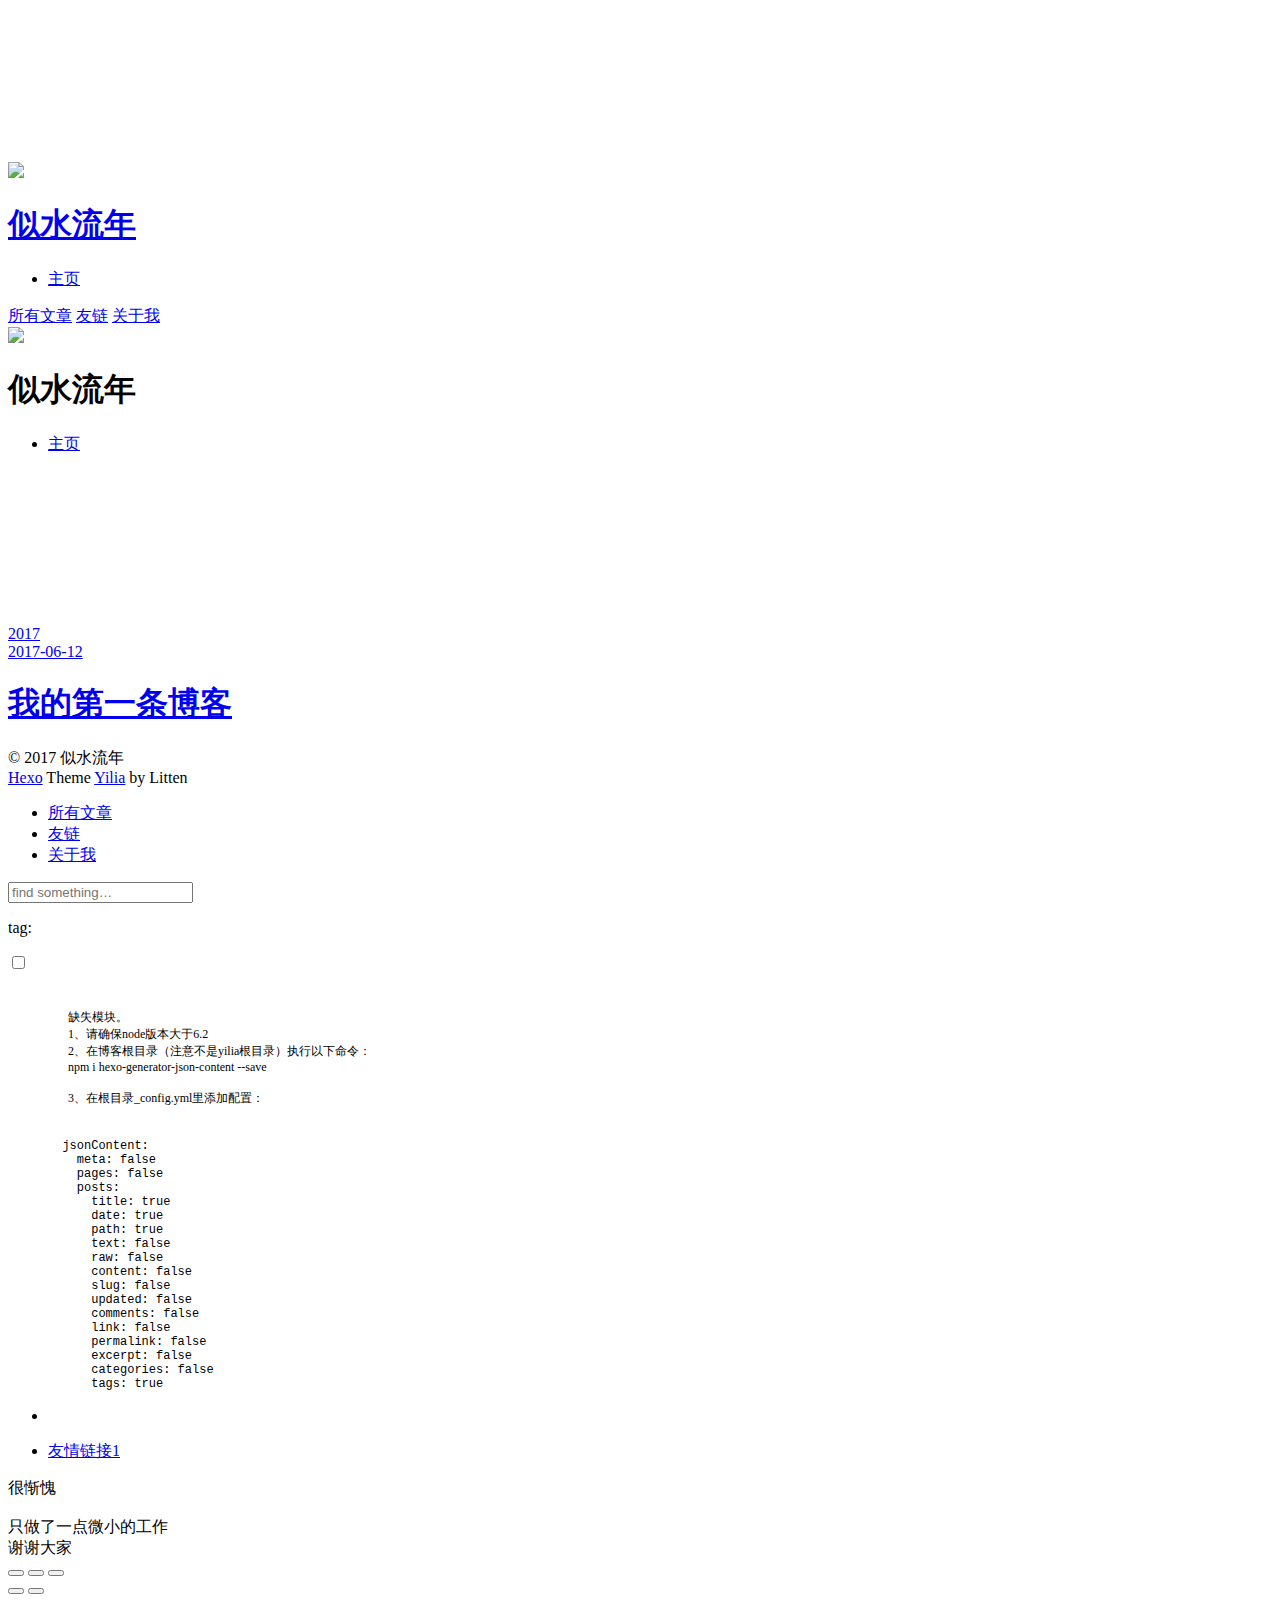
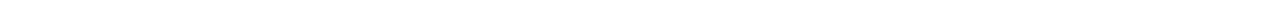
==== archives/index.html @ f5124641 "Site updated: 2017-06-12 16:40:07" ====
<!DOCTYPE html>
<html>
<head>
  <meta charset="utf-8">
  
  <meta name="renderer" content="webkit">
  <meta http-equiv="X-UA-Compatible" content="IE=edge" >
  <link rel="dns-prefetch" href="http://yunchen132.github.io">
  <title>Archives | 似水流年的个人博客</title>
  <meta name="viewport" content="width=device-width, initial-scale=1, maximum-scale=1">
  <meta property="og:type" content="website">
<meta property="og:title" content="似水流年的个人博客">
<meta property="og:url" content="http://yunchen132.github.io/archives/index.html">
<meta property="og:site_name" content="似水流年的个人博客">
<meta name="twitter:card" content="summary">
<meta name="twitter:title" content="似水流年的个人博客">
  
    <link rel="alternative" href="/atom.xml" title="似水流年的个人博客" type="application/atom+xml">
  
  
    <link rel="icon" href="/favicon.png">
  
  <link rel="stylesheet" type="text/css" href="/./main.b3331d.css">
  <style type="text/css">
  
    #container.show {
      background: linear-gradient(200deg,#a0cfe4,#e8c37e);
    }
  </style>
  

  

</head>

<body>
  <div id="container" q-class="show:isCtnShow">
    <canvas id="anm-canvas" class="anm-canvas"></canvas>
    <div class="left-col" q-class="show:isShow">
      
<div class="overlay" style="background: #4d4d4d"></div>
<div class="intrude-less">
	<header id="header" class="inner">
		<a href="/" class="profilepic">
			<img src="https://git.oschina.net/cleverqin/img/raw/master/headerIMG.png" class="js-avatar">
		</a>
		<hgroup>
		  <h1 class="header-author"><a href="/">似水流年</a></h1>
		</hgroup>
		

		<nav class="header-menu">
			<ul>
			
				<li><a href="/">主页</a></li>
	        
			</ul>
		</nav>
		<nav class="header-smart-menu">
    		
    			
    			<a q-on="click: openSlider(e, 'innerArchive')" href="javascript:void(0)">所有文章</a>
    			
            
    			
    			<a q-on="click: openSlider(e, 'friends')" href="javascript:void(0)">友链</a>
    			
            
    			
    			<a q-on="click: openSlider(e, 'aboutme')" href="javascript:void(0)">关于我</a>
    			
            
		</nav>
		<nav class="header-nav">
			<div class="social">
				
					<a class="github" target="_blank" href="https://github.com/yunchen132" title="github"><i class="icon-github"></i></a>
		        
					<a class="qq" target="_blank" href="https://user.qzone.qq.com/705597001" title="qq"><i class="icon-qq"></i></a>
		        
			</div>
		</nav>
	</header>		
</div>

    </div>
    <div class="mid-col" q-class="show:isShow,hide:isShow|isFalse">
      
<nav id="mobile-nav">
  	<div class="overlay js-overlay" style="background: #4d4d4d"></div>
	<div class="btnctn js-mobile-btnctn">
  		<div class="slider-trigger list" q-on="click: openSlider(e)"><i class="icon icon-sort"></i></div>
	</div>
	<div class="intrude-less">
		<header id="header" class="inner">
			<div class="profilepic">
				<img src="https://git.oschina.net/cleverqin/img/raw/master/headerIMG.png" class="js-avatar">
			</div>
			<hgroup>
			  <h1 class="header-author js-header-author">似水流年</h1>
			</hgroup>
			
			
			
				
			
			
			
			<nav class="header-nav">
				<div class="social">
					
						<a class="github" target="_blank" href="https://github.com/yunchen132" title="github"><i class="icon-github"></i></a>
			        
						<a class="qq" target="_blank" href="https://user.qzone.qq.com/705597001" title="qq"><i class="icon-qq"></i></a>
			        
				</div>
			</nav>

			<nav class="header-menu js-header-menu">
				<ul style="width: 50%">
				
				
					<li style="width: 100%"><a href="/">主页</a></li>
		        
				</ul>
			</nav>
		</header>				
	</div>
	<div class="mobile-mask" style="display:none" q-show="isShow"></div>
</nav>

      <div id="wrapper" class="body-wrap">
        <div class="menu-l">
          <div class="canvas-wrap">
            <canvas data-colors="#eaeaea" data-sectionHeight="100" data-contentId="js-content" id="myCanvas1" class="anm-canvas"></canvas>
          </div>
          <div id="js-content" class="content-ll">
            
  
  
    
    
      
      
      <section class="archives-wrap">
        <div class="archive-year-wrap">
          <a href="/archives/2017" class="archive-year">2017</a>
        </div>
        <div class="archives">
    
    <article class="archive-article archive-type-post">
  <div class="archive-article-inner">
    <header class="archive-article-header">
      	<div class="article-meta">
	      	<a href="/2017/06/12/my-first-blog/" class="archive-article-date">
  	<time datetime="2017-06-12T06:42:37.772Z" itemprop="datePublished"><i class="icon-calendar icon"></i>2017-06-12</time>
</a>
        </div>
    	 
  
    <h1 itemprop="name">
      <a class="archive-article-title" href="/2017/06/12/my-first-blog/">我的第一条博客</a>
    </h1>
  

        <div class="article-info info-on-right">
          
          

        </div>
        <div class="clearfix"></div>
    </header>
  </div>
</article>
  
  
    </div></section>
  

    


          </div>
        </div>
      </div>
      <footer id="footer">
  <div class="outer">
    <div id="footer-info">
    	<div class="footer-left">
    		&copy; 2017 似水流年
    	</div>
      	<div class="footer-right">
      		<a href="http://hexo.io/" target="_blank">Hexo</a>  Theme <a href="https://github.com/litten/hexo-theme-yilia" target="_blank">Yilia</a> by Litten
      	</div>
    </div>
  </div>
</footer>
    </div>
    <script>
	var yiliaConfig = {
		mathjax: false,
		isHome: false,
		isPost: false,
		isArchive: true,
		isTag: false,
		isCategory: false,
		open_in_new: false,
		root: "/",
		innerArchive: true,
		showTags: false
	}
</script>

<script>!function(t){function n(e){if(r[e])return r[e].exports;var i=r[e]={exports:{},id:e,loaded:!1};return t[e].call(i.exports,i,i.exports,n),i.loaded=!0,i.exports}var r={};n.m=t,n.c=r,n.p="./",n(0)}([function(t,n,r){r(194),t.exports=r(190)},function(t,n,r){var e=r(3),i=r(52),o=r(27),u=r(28),c=r(53),f="prototype",a=function(t,n,r){var s,l,h,v,p=t&a.F,d=t&a.G,y=t&a.S,g=t&a.P,b=t&a.B,m=d?e:y?e[n]||(e[n]={}):(e[n]||{})[f],x=d?i:i[n]||(i[n]={}),w=x[f]||(x[f]={});d&&(r=n);for(s in r)l=!p&&m&&void 0!==m[s],h=(l?m:r)[s],v=b&&l?c(h,e):g&&"function"==typeof h?c(Function.call,h):h,m&&u(m,s,h,t&a.U),x[s]!=h&&o(x,s,v),g&&w[s]!=h&&(w[s]=h)};e.core=i,a.F=1,a.G=2,a.S=4,a.P=8,a.B=16,a.W=32,a.U=64,a.R=128,t.exports=a},function(t,n,r){var e=r(6);t.exports=function(t){if(!e(t))throw TypeError(t+" is not an object!");return t}},function(t,n){var r=t.exports="undefined"!=typeof window&&window.Math==Math?window:"undefined"!=typeof self&&self.Math==Math?self:Function("return this")();"number"==typeof __g&&(__g=r)},function(t,n){t.exports=function(t){try{return!!t()}catch(t){return!0}}},function(t,n){var r=t.exports="undefined"!=typeof window&&window.Math==Math?window:"undefined"!=typeof self&&self.Math==Math?self:Function("return this")();"number"==typeof __g&&(__g=r)},function(t,n){t.exports=function(t){return"object"==typeof t?null!==t:"function"==typeof t}},function(t,n,r){var e=r(126)("wks"),i=r(76),o=r(3).Symbol,u="function"==typeof o;(t.exports=function(t){return e[t]||(e[t]=u&&o[t]||(u?o:i)("Symbol."+t))}).store=e},function(t,n){var r={}.hasOwnProperty;t.exports=function(t,n){return r.call(t,n)}},function(t,n,r){var e=r(94),i=r(33);t.exports=function(t){return e(i(t))}},function(t,n,r){t.exports=!r(4)(function(){return 7!=Object.defineProperty({},"a",{get:function(){return 7}}).a})},function(t,n,r){var e=r(2),i=r(167),o=r(50),u=Object.defineProperty;n.f=r(10)?Object.defineProperty:function(t,n,r){if(e(t),n=o(n,!0),e(r),i)try{return u(t,n,r)}catch(t){}if("get"in r||"set"in r)throw TypeError("Accessors not supported!");return"value"in r&&(t[n]=r.value),t}},function(t,n,r){t.exports=!r(18)(function(){return 7!=Object.defineProperty({},"a",{get:function(){return 7}}).a})},function(t,n,r){var e=r(14),i=r(22);t.exports=r(12)?function(t,n,r){return e.f(t,n,i(1,r))}:function(t,n,r){return t[n]=r,t}},function(t,n,r){var e=r(20),i=r(58),o=r(42),u=Object.defineProperty;n.f=r(12)?Object.defineProperty:function(t,n,r){if(e(t),n=o(n,!0),e(r),i)try{return u(t,n,r)}catch(t){}if("get"in r||"set"in r)throw TypeError("Accessors not supported!");return"value"in r&&(t[n]=r.value),t}},function(t,n,r){var e=r(40)("wks"),i=r(23),o=r(5).Symbol,u="function"==typeof o;(t.exports=function(t){return e[t]||(e[t]=u&&o[t]||(u?o:i)("Symbol."+t))}).store=e},function(t,n,r){var e=r(67),i=Math.min;t.exports=function(t){return t>0?i(e(t),9007199254740991):0}},function(t,n,r){var e=r(46);t.exports=function(t){return Object(e(t))}},function(t,n){t.exports=function(t){try{return!!t()}catch(t){return!0}}},function(t,n,r){var e=r(63),i=r(34);t.exports=Object.keys||function(t){return e(t,i)}},function(t,n,r){var e=r(21);t.exports=function(t){if(!e(t))throw TypeError(t+" is not an object!");return t}},function(t,n){t.exports=function(t){return"object"==typeof t?null!==t:"function"==typeof t}},function(t,n){t.exports=function(t,n){return{enumerable:!(1&t),configurable:!(2&t),writable:!(4&t),value:n}}},function(t,n){var r=0,e=Math.random();t.exports=function(t){return"Symbol(".concat(void 0===t?"":t,")_",(++r+e).toString(36))}},function(t,n){var r={}.hasOwnProperty;t.exports=function(t,n){return r.call(t,n)}},function(t,n){var r=t.exports={version:"2.4.0"};"number"==typeof __e&&(__e=r)},function(t,n){t.exports=function(t){if("function"!=typeof t)throw TypeError(t+" is not a function!");return t}},function(t,n,r){var e=r(11),i=r(66);t.exports=r(10)?function(t,n,r){return e.f(t,n,i(1,r))}:function(t,n,r){return t[n]=r,t}},function(t,n,r){var e=r(3),i=r(27),o=r(24),u=r(76)("src"),c="toString",f=Function[c],a=(""+f).split(c);r(52).inspectSource=function(t){return f.call(t)},(t.exports=function(t,n,r,c){var f="function"==typeof r;f&&(o(r,"name")||i(r,"name",n)),t[n]!==r&&(f&&(o(r,u)||i(r,u,t[n]?""+t[n]:a.join(String(n)))),t===e?t[n]=r:c?t[n]?t[n]=r:i(t,n,r):(delete t[n],i(t,n,r)))})(Function.prototype,c,function(){return"function"==typeof this&&this[u]||f.call(this)})},function(t,n,r){var e=r(1),i=r(4),o=r(46),u=function(t,n,r,e){var i=String(o(t)),u="<"+n;return""!==r&&(u+=" "+r+'="'+String(e).replace(/"/g,"&quot;")+'"'),u+">"+i+"</"+n+">"};t.exports=function(t,n){var r={};r[t]=n(u),e(e.P+e.F*i(function(){var n=""[t]('"');return n!==n.toLowerCase()||n.split('"').length>3}),"String",r)}},function(t,n,r){var e=r(115),i=r(46);t.exports=function(t){return e(i(t))}},function(t,n,r){var e=r(116),i=r(66),o=r(30),u=r(50),c=r(24),f=r(167),a=Object.getOwnPropertyDescriptor;n.f=r(10)?a:function(t,n){if(t=o(t),n=u(n,!0),f)try{return a(t,n)}catch(t){}if(c(t,n))return i(!e.f.call(t,n),t[n])}},function(t,n,r){var e=r(24),i=r(17),o=r(145)("IE_PROTO"),u=Object.prototype;t.exports=Object.getPrototypeOf||function(t){return t=i(t),e(t,o)?t[o]:"function"==typeof t.constructor&&t instanceof t.constructor?t.constructor.prototype:t instanceof Object?u:null}},function(t,n){t.exports=function(t){if(void 0==t)throw TypeError("Can't call method on  "+t);return t}},function(t,n){t.exports="constructor,hasOwnProperty,isPrototypeOf,propertyIsEnumerable,toLocaleString,toString,valueOf".split(",")},function(t,n){t.exports={}},function(t,n){t.exports=!0},function(t,n){n.f={}.propertyIsEnumerable},function(t,n,r){var e=r(14).f,i=r(8),o=r(15)("toStringTag");t.exports=function(t,n,r){t&&!i(t=r?t:t.prototype,o)&&e(t,o,{configurable:!0,value:n})}},function(t,n,r){var e=r(40)("keys"),i=r(23);t.exports=function(t){return e[t]||(e[t]=i(t))}},function(t,n,r){var e=r(5),i="__core-js_shared__",o=e[i]||(e[i]={});t.exports=function(t){return o[t]||(o[t]={})}},function(t,n){var r=Math.ceil,e=Math.floor;t.exports=function(t){return isNaN(t=+t)?0:(t>0?e:r)(t)}},function(t,n,r){var e=r(21);t.exports=function(t,n){if(!e(t))return t;var r,i;if(n&&"function"==typeof(r=t.toString)&&!e(i=r.call(t)))return i;if("function"==typeof(r=t.valueOf)&&!e(i=r.call(t)))return i;if(!n&&"function"==typeof(r=t.toString)&&!e(i=r.call(t)))return i;throw TypeError("Can't convert object to primitive value")}},function(t,n,r){var e=r(5),i=r(25),o=r(36),u=r(44),c=r(14).f;t.exports=function(t){var n=i.Symbol||(i.Symbol=o?{}:e.Symbol||{});"_"==t.charAt(0)||t in n||c(n,t,{value:u.f(t)})}},function(t,n,r){n.f=r(15)},function(t,n){var r={}.toString;t.exports=function(t){return r.call(t).slice(8,-1)}},function(t,n){t.exports=function(t){if(void 0==t)throw TypeError("Can't call method on  "+t);return t}},function(t,n,r){var e=r(4);t.exports=function(t,n){return!!t&&e(function(){n?t.call(null,function(){},1):t.call(null)})}},function(t,n,r){var e=r(53),i=r(115),o=r(17),u=r(16),c=r(202);t.exports=function(t,n){var r=1==t,f=2==t,a=3==t,s=4==t,l=6==t,h=5==t||l,v=n||c;return function(n,c,p){for(var d,y,g=o(n),b=i(g),m=e(c,p,3),x=u(b.length),w=0,S=r?v(n,x):f?v(n,0):void 0;x>w;w++)if((h||w in b)&&(d=b[w],y=m(d,w,g),t))if(r)S[w]=y;else if(y)switch(t){case 3:return!0;case 5:return d;case 6:return w;case 2:S.push(d)}else if(s)return!1;return l?-1:a||s?s:S}}},function(t,n,r){var e=r(1),i=r(52),o=r(4);t.exports=function(t,n){var r=(i.Object||{})[t]||Object[t],u={};u[t]=n(r),e(e.S+e.F*o(function(){r(1)}),"Object",u)}},function(t,n,r){var e=r(6);t.exports=function(t,n){if(!e(t))return t;var r,i;if(n&&"function"==typeof(r=t.toString)&&!e(i=r.call(t)))return i;if("function"==typeof(r=t.valueOf)&&!e(i=r.call(t)))return i;if(!n&&"function"==typeof(r=t.toString)&&!e(i=r.call(t)))return i;throw TypeError("Can't convert object to primitive value")}},function(t,n,r){var e=r(5),i=r(25),o=r(91),u=r(13),c="prototype",f=function(t,n,r){var a,s,l,h=t&f.F,v=t&f.G,p=t&f.S,d=t&f.P,y=t&f.B,g=t&f.W,b=v?i:i[n]||(i[n]={}),m=b[c],x=v?e:p?e[n]:(e[n]||{})[c];v&&(r=n);for(a in r)(s=!h&&x&&void 0!==x[a])&&a in b||(l=s?x[a]:r[a],b[a]=v&&"function"!=typeof x[a]?r[a]:y&&s?o(l,e):g&&x[a]==l?function(t){var n=function(n,r,e){if(this instanceof t){switch(arguments.length){case 0:return new t;case 1:return new t(n);case 2:return new t(n,r)}return new t(n,r,e)}return t.apply(this,arguments)};return n[c]=t[c],n}(l):d&&"function"==typeof l?o(Function.call,l):l,d&&((b.virtual||(b.virtual={}))[a]=l,t&f.R&&m&&!m[a]&&u(m,a,l)))};f.F=1,f.G=2,f.S=4,f.P=8,f.B=16,f.W=32,f.U=64,f.R=128,t.exports=f},function(t,n){var r=t.exports={version:"2.4.0"};"number"==typeof __e&&(__e=r)},function(t,n,r){var e=r(26);t.exports=function(t,n,r){if(e(t),void 0===n)return t;switch(r){case 1:return function(r){return t.call(n,r)};case 2:return function(r,e){return t.call(n,r,e)};case 3:return function(r,e,i){return t.call(n,r,e,i)}}return function(){return t.apply(n,arguments)}}},function(t,n,r){var e=r(183),i=r(1),o=r(126)("metadata"),u=o.store||(o.store=new(r(186))),c=function(t,n,r){var i=u.get(t);if(!i){if(!r)return;u.set(t,i=new e)}var o=i.get(n);if(!o){if(!r)return;i.set(n,o=new e)}return o},f=function(t,n,r){var e=c(n,r,!1);return void 0!==e&&e.has(t)},a=function(t,n,r){var e=c(n,r,!1);return void 0===e?void 0:e.get(t)},s=function(t,n,r,e){c(r,e,!0).set(t,n)},l=function(t,n){var r=c(t,n,!1),e=[];return r&&r.forEach(function(t,n){e.push(n)}),e},h=function(t){return void 0===t||"symbol"==typeof t?t:String(t)},v=function(t){i(i.S,"Reflect",t)};t.exports={store:u,map:c,has:f,get:a,set:s,keys:l,key:h,exp:v}},function(t,n,r){"use strict";if(r(10)){var e=r(69),i=r(3),o=r(4),u=r(1),c=r(127),f=r(152),a=r(53),s=r(68),l=r(66),h=r(27),v=r(73),p=r(67),d=r(16),y=r(75),g=r(50),b=r(24),m=r(180),x=r(114),w=r(6),S=r(17),_=r(137),O=r(70),E=r(32),P=r(71).f,j=r(154),F=r(76),M=r(7),A=r(48),N=r(117),T=r(146),I=r(155),k=r(80),L=r(123),R=r(74),C=r(130),D=r(160),U=r(11),W=r(31),G=U.f,B=W.f,V=i.RangeError,z=i.TypeError,q=i.Uint8Array,K="ArrayBuffer",J="Shared"+K,Y="BYTES_PER_ELEMENT",H="prototype",$=Array[H],X=f.ArrayBuffer,Q=f.DataView,Z=A(0),tt=A(2),nt=A(3),rt=A(4),et=A(5),it=A(6),ot=N(!0),ut=N(!1),ct=I.values,ft=I.keys,at=I.entries,st=$.lastIndexOf,lt=$.reduce,ht=$.reduceRight,vt=$.join,pt=$.sort,dt=$.slice,yt=$.toString,gt=$.toLocaleString,bt=M("iterator"),mt=M("toStringTag"),xt=F("typed_constructor"),wt=F("def_constructor"),St=c.CONSTR,_t=c.TYPED,Ot=c.VIEW,Et="Wrong length!",Pt=A(1,function(t,n){return Tt(T(t,t[wt]),n)}),jt=o(function(){return 1===new q(new Uint16Array([1]).buffer)[0]}),Ft=!!q&&!!q[H].set&&o(function(){new q(1).set({})}),Mt=function(t,n){if(void 0===t)throw z(Et);var r=+t,e=d(t);if(n&&!m(r,e))throw V(Et);return e},At=function(t,n){var r=p(t);if(r<0||r%n)throw V("Wrong offset!");return r},Nt=function(t){if(w(t)&&_t in t)return t;throw z(t+" is not a typed array!")},Tt=function(t,n){if(!(w(t)&&xt in t))throw z("It is not a typed array constructor!");return new t(n)},It=function(t,n){return kt(T(t,t[wt]),n)},kt=function(t,n){for(var r=0,e=n.length,i=Tt(t,e);e>r;)i[r]=n[r++];return i},Lt=function(t,n,r){G(t,n,{get:function(){return this._d[r]}})},Rt=function(t){var n,r,e,i,o,u,c=S(t),f=arguments.length,s=f>1?arguments[1]:void 0,l=void 0!==s,h=j(c);if(void 0!=h&&!_(h)){for(u=h.call(c),e=[],n=0;!(o=u.next()).done;n++)e.push(o.value);c=e}for(l&&f>2&&(s=a(s,arguments[2],2)),n=0,r=d(c.length),i=Tt(this,r);r>n;n++)i[n]=l?s(c[n],n):c[n];return i},Ct=function(){for(var t=0,n=arguments.length,r=Tt(this,n);n>t;)r[t]=arguments[t++];return r},Dt=!!q&&o(function(){gt.call(new q(1))}),Ut=function(){return gt.apply(Dt?dt.call(Nt(this)):Nt(this),arguments)},Wt={copyWithin:function(t,n){return D.call(Nt(this),t,n,arguments.length>2?arguments[2]:void 0)},every:function(t){return rt(Nt(this),t,arguments.length>1?arguments[1]:void 0)},fill:function(t){return C.apply(Nt(this),arguments)},filter:function(t){return It(this,tt(Nt(this),t,arguments.length>1?arguments[1]:void 0))},find:function(t){return et(Nt(this),t,arguments.length>1?arguments[1]:void 0)},findIndex:function(t){return it(Nt(this),t,arguments.length>1?arguments[1]:void 0)},forEach:function(t){Z(Nt(this),t,arguments.length>1?arguments[1]:void 0)},indexOf:function(t){return ut(Nt(this),t,arguments.length>1?arguments[1]:void 0)},includes:function(t){return ot(Nt(this),t,arguments.length>1?arguments[1]:void 0)},join:function(t){return vt.apply(Nt(this),arguments)},lastIndexOf:function(t){return st.apply(Nt(this),arguments)},map:function(t){return Pt(Nt(this),t,arguments.length>1?arguments[1]:void 0)},reduce:function(t){return lt.apply(Nt(this),arguments)},reduceRight:function(t){return ht.apply(Nt(this),arguments)},reverse:function(){for(var t,n=this,r=Nt(n).length,e=Math.floor(r/2),i=0;i<e;)t=n[i],n[i++]=n[--r],n[r]=t;return n},some:function(t){return nt(Nt(this),t,arguments.length>1?arguments[1]:void 0)},sort:function(t){return pt.call(Nt(this),t)},subarray:function(t,n){var r=Nt(this),e=r.length,i=y(t,e);return new(T(r,r[wt]))(r.buffer,r.byteOffset+i*r.BYTES_PER_ELEMENT,d((void 0===n?e:y(n,e))-i))}},Gt=function(t,n){return It(this,dt.call(Nt(this),t,n))},Bt=function(t){Nt(this);var n=At(arguments[1],1),r=this.length,e=S(t),i=d(e.length),o=0;if(i+n>r)throw V(Et);for(;o<i;)this[n+o]=e[o++]},Vt={entries:function(){return at.call(Nt(this))},keys:function(){return ft.call(Nt(this))},values:function(){return ct.call(Nt(this))}},zt=function(t,n){return w(t)&&t[_t]&&"symbol"!=typeof n&&n in t&&String(+n)==String(n)},qt=function(t,n){return zt(t,n=g(n,!0))?l(2,t[n]):B(t,n)},Kt=function(t,n,r){return!(zt(t,n=g(n,!0))&&w(r)&&b(r,"value"))||b(r,"get")||b(r,"set")||r.configurable||b(r,"writable")&&!r.writable||b(r,"enumerable")&&!r.enumerable?G(t,n,r):(t[n]=r.value,t)};St||(W.f=qt,U.f=Kt),u(u.S+u.F*!St,"Object",{getOwnPropertyDescriptor:qt,defineProperty:Kt}),o(function(){yt.call({})})&&(yt=gt=function(){return vt.call(this)});var Jt=v({},Wt);v(Jt,Vt),h(Jt,bt,Vt.values),v(Jt,{slice:Gt,set:Bt,constructor:function(){},toString:yt,toLocaleString:Ut}),Lt(Jt,"buffer","b"),Lt(Jt,"byteOffset","o"),Lt(Jt,"byteLength","l"),Lt(Jt,"length","e"),G(Jt,mt,{get:function(){return this[_t]}}),t.exports=function(t,n,r,f){f=!!f;var a=t+(f?"Clamped":"")+"Array",l="Uint8Array"!=a,v="get"+t,p="set"+t,y=i[a],g=y||{},b=y&&E(y),m=!y||!c.ABV,S={},_=y&&y[H],j=function(t,r){var e=t._d;return e.v[v](r*n+e.o,jt)},F=function(t,r,e){var i=t._d;f&&(e=(e=Math.round(e))<0?0:e>255?255:255&e),i.v[p](r*n+i.o,e,jt)},M=function(t,n){G(t,n,{get:function(){return j(this,n)},set:function(t){return F(this,n,t)},enumerable:!0})};m?(y=r(function(t,r,e,i){s(t,y,a,"_d");var o,u,c,f,l=0,v=0;if(w(r)){if(!(r instanceof X||(f=x(r))==K||f==J))return _t in r?kt(y,r):Rt.call(y,r);o=r,v=At(e,n);var p=r.byteLength;if(void 0===i){if(p%n)throw V(Et);if((u=p-v)<0)throw V(Et)}else if((u=d(i)*n)+v>p)throw V(Et);c=u/n}else c=Mt(r,!0),u=c*n,o=new X(u);for(h(t,"_d",{b:o,o:v,l:u,e:c,v:new Q(o)});l<c;)M(t,l++)}),_=y[H]=O(Jt),h(_,"constructor",y)):L(function(t){new y(null),new y(t)},!0)||(y=r(function(t,r,e,i){s(t,y,a);var o;return w(r)?r instanceof X||(o=x(r))==K||o==J?void 0!==i?new g(r,At(e,n),i):void 0!==e?new g(r,At(e,n)):new g(r):_t in r?kt(y,r):Rt.call(y,r):new g(Mt(r,l))}),Z(b!==Function.prototype?P(g).concat(P(b)):P(g),function(t){t in y||h(y,t,g[t])}),y[H]=_,e||(_.constructor=y));var A=_[bt],N=!!A&&("values"==A.name||void 0==A.name),T=Vt.values;h(y,xt,!0),h(_,_t,a),h(_,Ot,!0),h(_,wt,y),(f?new y(1)[mt]==a:mt in _)||G(_,mt,{get:function(){return a}}),S[a]=y,u(u.G+u.W+u.F*(y!=g),S),u(u.S,a,{BYTES_PER_ELEMENT:n,from:Rt,of:Ct}),Y in _||h(_,Y,n),u(u.P,a,Wt),R(a),u(u.P+u.F*Ft,a,{set:Bt}),u(u.P+u.F*!N,a,Vt),u(u.P+u.F*(_.toString!=yt),a,{toString:yt}),u(u.P+u.F*o(function(){new y(1).slice()}),a,{slice:Gt}),u(u.P+u.F*(o(function(){return[1,2].toLocaleString()!=new y([1,2]).toLocaleString()})||!o(function(){_.toLocaleString.call([1,2])})),a,{toLocaleString:Ut}),k[a]=N?A:T,e||N||h(_,bt,T)}}else t.exports=function(){}},function(t,n){var r={}.toString;t.exports=function(t){return r.call(t).slice(8,-1)}},function(t,n,r){var e=r(21),i=r(5).document,o=e(i)&&e(i.createElement);t.exports=function(t){return o?i.createElement(t):{}}},function(t,n,r){t.exports=!r(12)&&!r(18)(function(){return 7!=Object.defineProperty(r(57)("div"),"a",{get:function(){return 7}}).a})},function(t,n,r){"use strict";var e=r(36),i=r(51),o=r(64),u=r(13),c=r(8),f=r(35),a=r(96),s=r(38),l=r(103),h=r(15)("iterator"),v=!([].keys&&"next"in[].keys()),p="keys",d="values",y=function(){return this};t.exports=function(t,n,r,g,b,m,x){a(r,n,g);var w,S,_,O=function(t){if(!v&&t in F)return F[t];switch(t){case p:case d:return function(){return new r(this,t)}}return function(){return new r(this,t)}},E=n+" Iterator",P=b==d,j=!1,F=t.prototype,M=F[h]||F["@@iterator"]||b&&F[b],A=M||O(b),N=b?P?O("entries"):A:void 0,T="Array"==n?F.entries||M:M;if(T&&(_=l(T.call(new t)))!==Object.prototype&&(s(_,E,!0),e||c(_,h)||u(_,h,y)),P&&M&&M.name!==d&&(j=!0,A=function(){return M.call(this)}),e&&!x||!v&&!j&&F[h]||u(F,h,A),f[n]=A,f[E]=y,b)if(w={values:P?A:O(d),keys:m?A:O(p),entries:N},x)for(S in w)S in F||o(F,S,w[S]);else i(i.P+i.F*(v||j),n,w);return w}},function(t,n,r){var e=r(20),i=r(100),o=r(34),u=r(39)("IE_PROTO"),c=function(){},f="prototype",a=function(){var t,n=r(57)("iframe"),e=o.length;for(n.style.display="none",r(93).appendChild(n),n.src="javascript:",t=n.contentWindow.document,t.open(),t.write("<script>document.F=Object<\/script>"),t.close(),a=t.F;e--;)delete a[f][o[e]];return a()};t.exports=Object.create||function(t,n){var r;return null!==t?(c[f]=e(t),r=new c,c[f]=null,r[u]=t):r=a(),void 0===n?r:i(r,n)}},function(t,n,r){var e=r(63),i=r(34).concat("length","prototype");n.f=Object.getOwnPropertyNames||function(t){return e(t,i)}},function(t,n){n.f=Object.getOwnPropertySymbols},function(t,n,r){var e=r(8),i=r(9),o=r(90)(!1),u=r(39)("IE_PROTO");t.exports=function(t,n){var r,c=i(t),f=0,a=[];for(r in c)r!=u&&e(c,r)&&a.push(r);for(;n.length>f;)e(c,r=n[f++])&&(~o(a,r)||a.push(r));return a}},function(t,n,r){t.exports=r(13)},function(t,n,r){var e=r(76)("meta"),i=r(6),o=r(24),u=r(11).f,c=0,f=Object.isExtensible||function(){return!0},a=!r(4)(function(){return f(Object.preventExtensions({}))}),s=function(t){u(t,e,{value:{i:"O"+ ++c,w:{}}})},l=function(t,n){if(!i(t))return"symbol"==typeof t?t:("string"==typeof t?"S":"P")+t;if(!o(t,e)){if(!f(t))return"F";if(!n)return"E";s(t)}return t[e].i},h=function(t,n){if(!o(t,e)){if(!f(t))return!0;if(!n)return!1;s(t)}return t[e].w},v=function(t){return a&&p.NEED&&f(t)&&!o(t,e)&&s(t),t},p=t.exports={KEY:e,NEED:!1,fastKey:l,getWeak:h,onFreeze:v}},function(t,n){t.exports=function(t,n){return{enumerable:!(1&t),configurable:!(2&t),writable:!(4&t),value:n}}},function(t,n){var r=Math.ceil,e=Math.floor;t.exports=function(t){return isNaN(t=+t)?0:(t>0?e:r)(t)}},function(t,n){t.exports=function(t,n,r,e){if(!(t instanceof n)||void 0!==e&&e in t)throw TypeError(r+": incorrect invocation!");return t}},function(t,n){t.exports=!1},function(t,n,r){var e=r(2),i=r(173),o=r(133),u=r(145)("IE_PROTO"),c=function(){},f="prototype",a=function(){var t,n=r(132)("iframe"),e=o.length;for(n.style.display="none",r(135).appendChild(n),n.src="javascript:",t=n.contentWindow.document,t.open(),t.write("<script>document.F=Object<\/script>"),t.close(),a=t.F;e--;)delete a[f][o[e]];return a()};t.exports=Object.create||function(t,n){var r;return null!==t?(c[f]=e(t),r=new c,c[f]=null,r[u]=t):r=a(),void 0===n?r:i(r,n)}},function(t,n,r){var e=r(175),i=r(133).concat("length","prototype");n.f=Object.getOwnPropertyNames||function(t){return e(t,i)}},function(t,n,r){var e=r(175),i=r(133);t.exports=Object.keys||function(t){return e(t,i)}},function(t,n,r){var e=r(28);t.exports=function(t,n,r){for(var i in n)e(t,i,n[i],r);return t}},function(t,n,r){"use strict";var e=r(3),i=r(11),o=r(10),u=r(7)("species");t.exports=function(t){var n=e[t];o&&n&&!n[u]&&i.f(n,u,{configurable:!0,get:function(){return this}})}},function(t,n,r){var e=r(67),i=Math.max,o=Math.min;t.exports=function(t,n){return t=e(t),t<0?i(t+n,0):o(t,n)}},function(t,n){var r=0,e=Math.random();t.exports=function(t){return"Symbol(".concat(void 0===t?"":t,")_",(++r+e).toString(36))}},function(t,n,r){var e=r(33);t.exports=function(t){return Object(e(t))}},function(t,n,r){var e=r(7)("unscopables"),i=Array.prototype;void 0==i[e]&&r(27)(i,e,{}),t.exports=function(t){i[e][t]=!0}},function(t,n,r){var e=r(53),i=r(169),o=r(137),u=r(2),c=r(16),f=r(154),a={},s={},n=t.exports=function(t,n,r,l,h){var v,p,d,y,g=h?function(){return t}:f(t),b=e(r,l,n?2:1),m=0;if("function"!=typeof g)throw TypeError(t+" is not iterable!");if(o(g)){for(v=c(t.length);v>m;m++)if((y=n?b(u(p=t[m])[0],p[1]):b(t[m]))===a||y===s)return y}else for(d=g.call(t);!(p=d.next()).done;)if((y=i(d,b,p.value,n))===a||y===s)return y};n.BREAK=a,n.RETURN=s},function(t,n){t.exports={}},function(t,n,r){var e=r(11).f,i=r(24),o=r(7)("toStringTag");t.exports=function(t,n,r){t&&!i(t=r?t:t.prototype,o)&&e(t,o,{configurable:!0,value:n})}},function(t,n,r){var e=r(1),i=r(46),o=r(4),u=r(150),c="["+u+"]",f="​",a=RegExp("^"+c+c+"*"),s=RegExp(c+c+"*$"),l=function(t,n,r){var i={},c=o(function(){return!!u[t]()||f[t]()!=f}),a=i[t]=c?n(h):u[t];r&&(i[r]=a),e(e.P+e.F*c,"String",i)},h=l.trim=function(t,n){return t=String(i(t)),1&n&&(t=t.replace(a,"")),2&n&&(t=t.replace(s,"")),t};t.exports=l},function(t,n,r){t.exports={default:r(86),__esModule:!0}},function(t,n,r){t.exports={default:r(87),__esModule:!0}},function(t,n,r){"use strict";function e(t){return t&&t.__esModule?t:{default:t}}n.__esModule=!0;var i=r(84),o=e(i),u=r(83),c=e(u),f="function"==typeof c.default&&"symbol"==typeof o.default?function(t){return typeof t}:function(t){return t&&"function"==typeof c.default&&t.constructor===c.default&&t!==c.default.prototype?"symbol":typeof t};n.default="function"==typeof c.default&&"symbol"===f(o.default)?function(t){return void 0===t?"undefined":f(t)}:function(t){return t&&"function"==typeof c.default&&t.constructor===c.default&&t!==c.default.prototype?"symbol":void 0===t?"undefined":f(t)}},function(t,n,r){r(110),r(108),r(111),r(112),t.exports=r(25).Symbol},function(t,n,r){r(109),r(113),t.exports=r(44).f("iterator")},function(t,n){t.exports=function(t){if("function"!=typeof t)throw TypeError(t+" is not a function!");return t}},function(t,n){t.exports=function(){}},function(t,n,r){var e=r(9),i=r(106),o=r(105);t.exports=function(t){return function(n,r,u){var c,f=e(n),a=i(f.length),s=o(u,a);if(t&&r!=r){for(;a>s;)if((c=f[s++])!=c)return!0}else for(;a>s;s++)if((t||s in f)&&f[s]===r)return t||s||0;return!t&&-1}}},function(t,n,r){var e=r(88);t.exports=function(t,n,r){if(e(t),void 0===n)return t;switch(r){case 1:return function(r){return t.call(n,r)};case 2:return function(r,e){return t.call(n,r,e)};case 3:return function(r,e,i){return t.call(n,r,e,i)}}return function(){return t.apply(n,arguments)}}},function(t,n,r){var e=r(19),i=r(62),o=r(37);t.exports=function(t){var n=e(t),r=i.f;if(r)for(var u,c=r(t),f=o.f,a=0;c.length>a;)f.call(t,u=c[a++])&&n.push(u);return n}},function(t,n,r){t.exports=r(5).document&&document.documentElement},function(t,n,r){var e=r(56);t.exports=Object("z").propertyIsEnumerable(0)?Object:function(t){return"String"==e(t)?t.split(""):Object(t)}},function(t,n,r){var e=r(56);t.exports=Array.isArray||function(t){return"Array"==e(t)}},function(t,n,r){"use strict";var e=r(60),i=r(22),o=r(38),u={};r(13)(u,r(15)("iterator"),function(){return this}),t.exports=function(t,n,r){t.prototype=e(u,{next:i(1,r)}),o(t,n+" Iterator")}},function(t,n){t.exports=function(t,n){return{value:n,done:!!t}}},function(t,n,r){var e=r(19),i=r(9);t.exports=function(t,n){for(var r,o=i(t),u=e(o),c=u.length,f=0;c>f;)if(o[r=u[f++]]===n)return r}},function(t,n,r){var e=r(23)("meta"),i=r(21),o=r(8),u=r(14).f,c=0,f=Object.isExtensible||function(){return!0},a=!r(18)(function(){return f(Object.preventExtensions({}))}),s=function(t){u(t,e,{value:{i:"O"+ ++c,w:{}}})},l=function(t,n){if(!i(t))return"symbol"==typeof t?t:("string"==typeof t?"S":"P")+t;if(!o(t,e)){if(!f(t))return"F";if(!n)return"E";s(t)}return t[e].i},h=function(t,n){if(!o(t,e)){if(!f(t))return!0;if(!n)return!1;s(t)}return t[e].w},v=function(t){return a&&p.NEED&&f(t)&&!o(t,e)&&s(t),t},p=t.exports={KEY:e,NEED:!1,fastKey:l,getWeak:h,onFreeze:v}},function(t,n,r){var e=r(14),i=r(20),o=r(19);t.exports=r(12)?Object.defineProperties:function(t,n){i(t);for(var r,u=o(n),c=u.length,f=0;c>f;)e.f(t,r=u[f++],n[r]);return t}},function(t,n,r){var e=r(37),i=r(22),o=r(9),u=r(42),c=r(8),f=r(58),a=Object.getOwnPropertyDescriptor;n.f=r(12)?a:function(t,n){if(t=o(t),n=u(n,!0),f)try{return a(t,n)}catch(t){}if(c(t,n))return i(!e.f.call(t,n),t[n])}},function(t,n,r){var e=r(9),i=r(61).f,o={}.toString,u="object"==typeof window&&window&&Object.getOwnPropertyNames?Object.getOwnPropertyNames(window):[],c=function(t){try{return i(t)}catch(t){return u.slice()}};t.exports.f=function(t){return u&&"[object Window]"==o.call(t)?c(t):i(e(t))}},function(t,n,r){var e=r(8),i=r(77),o=r(39)("IE_PROTO"),u=Object.prototype;t.exports=Object.getPrototypeOf||function(t){return t=i(t),e(t,o)?t[o]:"function"==typeof t.constructor&&t instanceof t.constructor?t.constructor.prototype:t instanceof Object?u:null}},function(t,n,r){var e=r(41),i=r(33);t.exports=function(t){return function(n,r){var o,u,c=String(i(n)),f=e(r),a=c.length;return f<0||f>=a?t?"":void 0:(o=c.charCodeAt(f),o<55296||o>56319||f+1===a||(u=c.charCodeAt(f+1))<56320||u>57343?t?c.charAt(f):o:t?c.slice(f,f+2):u-56320+(o-55296<<10)+65536)}}},function(t,n,r){var e=r(41),i=Math.max,o=Math.min;t.exports=function(t,n){return t=e(t),t<0?i(t+n,0):o(t,n)}},function(t,n,r){var e=r(41),i=Math.min;t.exports=function(t){return t>0?i(e(t),9007199254740991):0}},function(t,n,r){"use strict";var e=r(89),i=r(97),o=r(35),u=r(9);t.exports=r(59)(Array,"Array",function(t,n){this._t=u(t),this._i=0,this._k=n},function(){var t=this._t,n=this._k,r=this._i++;return!t||r>=t.length?(this._t=void 0,i(1)):"keys"==n?i(0,r):"values"==n?i(0,t[r]):i(0,[r,t[r]])},"values"),o.Arguments=o.Array,e("keys"),e("values"),e("entries")},function(t,n){},function(t,n,r){"use strict";var e=r(104)(!0);r(59)(String,"String",function(t){this._t=String(t),this._i=0},function(){var t,n=this._t,r=this._i;return r>=n.length?{value:void 0,done:!0}:(t=e(n,r),this._i+=t.length,{value:t,done:!1})})},function(t,n,r){"use strict";var e=r(5),i=r(8),o=r(12),u=r(51),c=r(64),f=r(99).KEY,a=r(18),s=r(40),l=r(38),h=r(23),v=r(15),p=r(44),d=r(43),y=r(98),g=r(92),b=r(95),m=r(20),x=r(9),w=r(42),S=r(22),_=r(60),O=r(102),E=r(101),P=r(14),j=r(19),F=E.f,M=P.f,A=O.f,N=e.Symbol,T=e.JSON,I=T&&T.stringify,k="prototype",L=v("_hidden"),R=v("toPrimitive"),C={}.propertyIsEnumerable,D=s("symbol-registry"),U=s("symbols"),W=s("op-symbols"),G=Object[k],B="function"==typeof N,V=e.QObject,z=!V||!V[k]||!V[k].findChild,q=o&&a(function(){return 7!=_(M({},"a",{get:function(){return M(this,"a",{value:7}).a}})).a})?function(t,n,r){var e=F(G,n);e&&delete G[n],M(t,n,r),e&&t!==G&&M(G,n,e)}:M,K=function(t){var n=U[t]=_(N[k]);return n._k=t,n},J=B&&"symbol"==typeof N.iterator?function(t){return"symbol"==typeof t}:function(t){return t instanceof N},Y=function(t,n,r){return t===G&&Y(W,n,r),m(t),n=w(n,!0),m(r),i(U,n)?(r.enumerable?(i(t,L)&&t[L][n]&&(t[L][n]=!1),r=_(r,{enumerable:S(0,!1)})):(i(t,L)||M(t,L,S(1,{})),t[L][n]=!0),q(t,n,r)):M(t,n,r)},H=function(t,n){m(t);for(var r,e=g(n=x(n)),i=0,o=e.length;o>i;)Y(t,r=e[i++],n[r]);return t},$=function(t,n){return void 0===n?_(t):H(_(t),n)},X=function(t){var n=C.call(this,t=w(t,!0));return!(this===G&&i(U,t)&&!i(W,t))&&(!(n||!i(this,t)||!i(U,t)||i(this,L)&&this[L][t])||n)},Q=function(t,n){if(t=x(t),n=w(n,!0),t!==G||!i(U,n)||i(W,n)){var r=F(t,n);return!r||!i(U,n)||i(t,L)&&t[L][n]||(r.enumerable=!0),r}},Z=function(t){for(var n,r=A(x(t)),e=[],o=0;r.length>o;)i(U,n=r[o++])||n==L||n==f||e.push(n);return e},tt=function(t){for(var n,r=t===G,e=A(r?W:x(t)),o=[],u=0;e.length>u;)!i(U,n=e[u++])||r&&!i(G,n)||o.push(U[n]);return o};B||(N=function(){if(this instanceof N)throw TypeError("Symbol is not a constructor!");var t=h(arguments.length>0?arguments[0]:void 0),n=function(r){this===G&&n.call(W,r),i(this,L)&&i(this[L],t)&&(this[L][t]=!1),q(this,t,S(1,r))};return o&&z&&q(G,t,{configurable:!0,set:n}),K(t)},c(N[k],"toString",function(){return this._k}),E.f=Q,P.f=Y,r(61).f=O.f=Z,r(37).f=X,r(62).f=tt,o&&!r(36)&&c(G,"propertyIsEnumerable",X,!0),p.f=function(t){return K(v(t))}),u(u.G+u.W+u.F*!B,{Symbol:N});for(var nt="hasInstance,isConcatSpreadable,iterator,match,replace,search,species,split,toPrimitive,toStringTag,unscopables".split(","),rt=0;nt.length>rt;)v(nt[rt++]);for(var nt=j(v.store),rt=0;nt.length>rt;)d(nt[rt++]);u(u.S+u.F*!B,"Symbol",{for:function(t){return i(D,t+="")?D[t]:D[t]=N(t)},keyFor:function(t){if(J(t))return y(D,t);throw TypeError(t+" is not a symbol!")},useSetter:function(){z=!0},useSimple:function(){z=!1}}),u(u.S+u.F*!B,"Object",{create:$,defineProperty:Y,defineProperties:H,getOwnPropertyDescriptor:Q,getOwnPropertyNames:Z,getOwnPropertySymbols:tt}),T&&u(u.S+u.F*(!B||a(function(){var t=N();return"[null]"!=I([t])||"{}"!=I({a:t})||"{}"!=I(Object(t))})),"JSON",{stringify:function(t){if(void 0!==t&&!J(t)){for(var n,r,e=[t],i=1;arguments.length>i;)e.push(arguments[i++]);return n=e[1],"function"==typeof n&&(r=n),!r&&b(n)||(n=function(t,n){if(r&&(n=r.call(this,t,n)),!J(n))return n}),e[1]=n,I.apply(T,e)}}}),N[k][R]||r(13)(N[k],R,N[k].valueOf),l(N,"Symbol"),l(Math,"Math",!0),l(e.JSON,"JSON",!0)},function(t,n,r){r(43)("asyncIterator")},function(t,n,r){r(43)("observable")},function(t,n,r){r(107);for(var e=r(5),i=r(13),o=r(35),u=r(15)("toStringTag"),c=["NodeList","DOMTokenList","MediaList","StyleSheetList","CSSRuleList"],f=0;f<5;f++){var a=c[f],s=e[a],l=s&&s.prototype;l&&!l[u]&&i(l,u,a),o[a]=o.Array}},function(t,n,r){var e=r(45),i=r(7)("toStringTag"),o="Arguments"==e(function(){return arguments}()),u=function(t,n){try{return t[n]}catch(t){}};t.exports=function(t){var n,r,c;return void 0===t?"Undefined":null===t?"Null":"string"==typeof(r=u(n=Object(t),i))?r:o?e(n):"Object"==(c=e(n))&&"function"==typeof n.callee?"Arguments":c}},function(t,n,r){var e=r(45);t.exports=Object("z").propertyIsEnumerable(0)?Object:function(t){return"String"==e(t)?t.split(""):Object(t)}},function(t,n){n.f={}.propertyIsEnumerable},function(t,n,r){var e=r(30),i=r(16),o=r(75);t.exports=function(t){return function(n,r,u){var c,f=e(n),a=i(f.length),s=o(u,a);if(t&&r!=r){for(;a>s;)if((c=f[s++])!=c)return!0}else for(;a>s;s++)if((t||s in f)&&f[s]===r)return t||s||0;return!t&&-1}}},function(t,n,r){"use strict";var e=r(3),i=r(1),o=r(28),u=r(73),c=r(65),f=r(79),a=r(68),s=r(6),l=r(4),h=r(123),v=r(81),p=r(136);t.exports=function(t,n,r,d,y,g){var b=e[t],m=b,x=y?"set":"add",w=m&&m.prototype,S={},_=function(t){var n=w[t];o(w,t,"delete"==t?function(t){return!(g&&!s(t))&&n.call(this,0===t?0:t)}:"has"==t?function(t){return!(g&&!s(t))&&n.call(this,0===t?0:t)}:"get"==t?function(t){return g&&!s(t)?void 0:n.call(this,0===t?0:t)}:"add"==t?function(t){return n.call(this,0===t?0:t),this}:function(t,r){return n.call(this,0===t?0:t,r),this})};if("function"==typeof m&&(g||w.forEach&&!l(function(){(new m).entries().next()}))){var O=new m,E=O[x](g?{}:-0,1)!=O,P=l(function(){O.has(1)}),j=h(function(t){new m(t)}),F=!g&&l(function(){for(var t=new m,n=5;n--;)t[x](n,n);return!t.has(-0)});j||(m=n(function(n,r){a(n,m,t);var e=p(new b,n,m);return void 0!=r&&f(r,y,e[x],e),e}),m.prototype=w,w.constructor=m),(P||F)&&(_("delete"),_("has"),y&&_("get")),(F||E)&&_(x),g&&w.clear&&delete w.clear}else m=d.getConstructor(n,t,y,x),u(m.prototype,r),c.NEED=!0;return v(m,t),S[t]=m,i(i.G+i.W+i.F*(m!=b),S),g||d.setStrong(m,t,y),m}},function(t,n,r){"use strict";var e=r(27),i=r(28),o=r(4),u=r(46),c=r(7);t.exports=function(t,n,r){var f=c(t),a=r(u,f,""[t]),s=a[0],l=a[1];o(function(){var n={};return n[f]=function(){return 7},7!=""[t](n)})&&(i(String.prototype,t,s),e(RegExp.prototype,f,2==n?function(t,n){return l.call(t,this,n)}:function(t){return l.call(t,this)}))}
},function(t,n,r){"use strict";var e=r(2);t.exports=function(){var t=e(this),n="";return t.global&&(n+="g"),t.ignoreCase&&(n+="i"),t.multiline&&(n+="m"),t.unicode&&(n+="u"),t.sticky&&(n+="y"),n}},function(t,n){t.exports=function(t,n,r){var e=void 0===r;switch(n.length){case 0:return e?t():t.call(r);case 1:return e?t(n[0]):t.call(r,n[0]);case 2:return e?t(n[0],n[1]):t.call(r,n[0],n[1]);case 3:return e?t(n[0],n[1],n[2]):t.call(r,n[0],n[1],n[2]);case 4:return e?t(n[0],n[1],n[2],n[3]):t.call(r,n[0],n[1],n[2],n[3])}return t.apply(r,n)}},function(t,n,r){var e=r(6),i=r(45),o=r(7)("match");t.exports=function(t){var n;return e(t)&&(void 0!==(n=t[o])?!!n:"RegExp"==i(t))}},function(t,n,r){var e=r(7)("iterator"),i=!1;try{var o=[7][e]();o.return=function(){i=!0},Array.from(o,function(){throw 2})}catch(t){}t.exports=function(t,n){if(!n&&!i)return!1;var r=!1;try{var o=[7],u=o[e]();u.next=function(){return{done:r=!0}},o[e]=function(){return u},t(o)}catch(t){}return r}},function(t,n,r){t.exports=r(69)||!r(4)(function(){var t=Math.random();__defineSetter__.call(null,t,function(){}),delete r(3)[t]})},function(t,n){n.f=Object.getOwnPropertySymbols},function(t,n,r){var e=r(3),i="__core-js_shared__",o=e[i]||(e[i]={});t.exports=function(t){return o[t]||(o[t]={})}},function(t,n,r){for(var e,i=r(3),o=r(27),u=r(76),c=u("typed_array"),f=u("view"),a=!(!i.ArrayBuffer||!i.DataView),s=a,l=0,h="Int8Array,Uint8Array,Uint8ClampedArray,Int16Array,Uint16Array,Int32Array,Uint32Array,Float32Array,Float64Array".split(",");l<9;)(e=i[h[l++]])?(o(e.prototype,c,!0),o(e.prototype,f,!0)):s=!1;t.exports={ABV:a,CONSTR:s,TYPED:c,VIEW:f}},function(t,n){"use strict";var r={versions:function(){var t=window.navigator.userAgent;return{trident:t.indexOf("Trident")>-1,presto:t.indexOf("Presto")>-1,webKit:t.indexOf("AppleWebKit")>-1,gecko:t.indexOf("Gecko")>-1&&-1==t.indexOf("KHTML"),mobile:!!t.match(/AppleWebKit.*Mobile.*/),ios:!!t.match(/\(i[^;]+;( U;)? CPU.+Mac OS X/),android:t.indexOf("Android")>-1||t.indexOf("Linux")>-1,iPhone:t.indexOf("iPhone")>-1||t.indexOf("Mac")>-1,iPad:t.indexOf("iPad")>-1,webApp:-1==t.indexOf("Safari"),weixin:-1==t.indexOf("MicroMessenger")}}()};t.exports=r},function(t,n,r){"use strict";var e=r(85),i=function(t){return t&&t.__esModule?t:{default:t}}(e),o=function(){function t(t,n,e){return n||e?String.fromCharCode(n||e):r[t]||t}function n(t){return e[t]}var r={"&quot;":'"',"&lt;":"<","&gt;":">","&amp;":"&","&nbsp;":" "},e={};for(var u in r)e[r[u]]=u;return r["&apos;"]="'",e["'"]="&#39;",{encode:function(t){return t?(""+t).replace(/['<> "&]/g,n).replace(/\r?\n/g,"<br/>").replace(/\s/g,"&nbsp;"):""},decode:function(n){return n?(""+n).replace(/<br\s*\/?>/gi,"\n").replace(/&quot;|&lt;|&gt;|&amp;|&nbsp;|&apos;|&#(\d+);|&#(\d+)/g,t).replace(/\u00a0/g," "):""},encodeBase16:function(t){if(!t)return t;t+="";for(var n=[],r=0,e=t.length;e>r;r++)n.push(t.charCodeAt(r).toString(16).toUpperCase());return n.join("")},encodeBase16forJSON:function(t){if(!t)return t;t=t.replace(/[\u4E00-\u9FBF]/gi,function(t){return escape(t).replace("%u","\\u")});for(var n=[],r=0,e=t.length;e>r;r++)n.push(t.charCodeAt(r).toString(16).toUpperCase());return n.join("")},decodeBase16:function(t){if(!t)return t;t+="";for(var n=[],r=0,e=t.length;e>r;r+=2)n.push(String.fromCharCode("0x"+t.slice(r,r+2)));return n.join("")},encodeObject:function(t){if(t instanceof Array)for(var n=0,r=t.length;r>n;n++)t[n]=o.encodeObject(t[n]);else if("object"==(void 0===t?"undefined":(0,i.default)(t)))for(var e in t)t[e]=o.encodeObject(t[e]);else if("string"==typeof t)return o.encode(t);return t},loadScript:function(t){var n=document.createElement("script");document.getElementsByTagName("body")[0].appendChild(n),n.setAttribute("src",t)},addLoadEvent:function(t){var n=window.onload;"function"!=typeof window.onload?window.onload=t:window.onload=function(){n(),t()}}}}();t.exports=o},function(t,n,r){"use strict";var e=r(17),i=r(75),o=r(16);t.exports=function(t){for(var n=e(this),r=o(n.length),u=arguments.length,c=i(u>1?arguments[1]:void 0,r),f=u>2?arguments[2]:void 0,a=void 0===f?r:i(f,r);a>c;)n[c++]=t;return n}},function(t,n,r){"use strict";var e=r(11),i=r(66);t.exports=function(t,n,r){n in t?e.f(t,n,i(0,r)):t[n]=r}},function(t,n,r){var e=r(6),i=r(3).document,o=e(i)&&e(i.createElement);t.exports=function(t){return o?i.createElement(t):{}}},function(t,n){t.exports="constructor,hasOwnProperty,isPrototypeOf,propertyIsEnumerable,toLocaleString,toString,valueOf".split(",")},function(t,n,r){var e=r(7)("match");t.exports=function(t){var n=/./;try{"/./"[t](n)}catch(r){try{return n[e]=!1,!"/./"[t](n)}catch(t){}}return!0}},function(t,n,r){t.exports=r(3).document&&document.documentElement},function(t,n,r){var e=r(6),i=r(144).set;t.exports=function(t,n,r){var o,u=n.constructor;return u!==r&&"function"==typeof u&&(o=u.prototype)!==r.prototype&&e(o)&&i&&i(t,o),t}},function(t,n,r){var e=r(80),i=r(7)("iterator"),o=Array.prototype;t.exports=function(t){return void 0!==t&&(e.Array===t||o[i]===t)}},function(t,n,r){var e=r(45);t.exports=Array.isArray||function(t){return"Array"==e(t)}},function(t,n,r){"use strict";var e=r(70),i=r(66),o=r(81),u={};r(27)(u,r(7)("iterator"),function(){return this}),t.exports=function(t,n,r){t.prototype=e(u,{next:i(1,r)}),o(t,n+" Iterator")}},function(t,n,r){"use strict";var e=r(69),i=r(1),o=r(28),u=r(27),c=r(24),f=r(80),a=r(139),s=r(81),l=r(32),h=r(7)("iterator"),v=!([].keys&&"next"in[].keys()),p="keys",d="values",y=function(){return this};t.exports=function(t,n,r,g,b,m,x){a(r,n,g);var w,S,_,O=function(t){if(!v&&t in F)return F[t];switch(t){case p:case d:return function(){return new r(this,t)}}return function(){return new r(this,t)}},E=n+" Iterator",P=b==d,j=!1,F=t.prototype,M=F[h]||F["@@iterator"]||b&&F[b],A=M||O(b),N=b?P?O("entries"):A:void 0,T="Array"==n?F.entries||M:M;if(T&&(_=l(T.call(new t)))!==Object.prototype&&(s(_,E,!0),e||c(_,h)||u(_,h,y)),P&&M&&M.name!==d&&(j=!0,A=function(){return M.call(this)}),e&&!x||!v&&!j&&F[h]||u(F,h,A),f[n]=A,f[E]=y,b)if(w={values:P?A:O(d),keys:m?A:O(p),entries:N},x)for(S in w)S in F||o(F,S,w[S]);else i(i.P+i.F*(v||j),n,w);return w}},function(t,n){var r=Math.expm1;t.exports=!r||r(10)>22025.465794806718||r(10)<22025.465794806718||-2e-17!=r(-2e-17)?function(t){return 0==(t=+t)?t:t>-1e-6&&t<1e-6?t+t*t/2:Math.exp(t)-1}:r},function(t,n){t.exports=Math.sign||function(t){return 0==(t=+t)||t!=t?t:t<0?-1:1}},function(t,n,r){var e=r(3),i=r(151).set,o=e.MutationObserver||e.WebKitMutationObserver,u=e.process,c=e.Promise,f="process"==r(45)(u);t.exports=function(){var t,n,r,a=function(){var e,i;for(f&&(e=u.domain)&&e.exit();t;){i=t.fn,t=t.next;try{i()}catch(e){throw t?r():n=void 0,e}}n=void 0,e&&e.enter()};if(f)r=function(){u.nextTick(a)};else if(o){var s=!0,l=document.createTextNode("");new o(a).observe(l,{characterData:!0}),r=function(){l.data=s=!s}}else if(c&&c.resolve){var h=c.resolve();r=function(){h.then(a)}}else r=function(){i.call(e,a)};return function(e){var i={fn:e,next:void 0};n&&(n.next=i),t||(t=i,r()),n=i}}},function(t,n,r){var e=r(6),i=r(2),o=function(t,n){if(i(t),!e(n)&&null!==n)throw TypeError(n+": can't set as prototype!")};t.exports={set:Object.setPrototypeOf||("__proto__"in{}?function(t,n,e){try{e=r(53)(Function.call,r(31).f(Object.prototype,"__proto__").set,2),e(t,[]),n=!(t instanceof Array)}catch(t){n=!0}return function(t,r){return o(t,r),n?t.__proto__=r:e(t,r),t}}({},!1):void 0),check:o}},function(t,n,r){var e=r(126)("keys"),i=r(76);t.exports=function(t){return e[t]||(e[t]=i(t))}},function(t,n,r){var e=r(2),i=r(26),o=r(7)("species");t.exports=function(t,n){var r,u=e(t).constructor;return void 0===u||void 0==(r=e(u)[o])?n:i(r)}},function(t,n,r){var e=r(67),i=r(46);t.exports=function(t){return function(n,r){var o,u,c=String(i(n)),f=e(r),a=c.length;return f<0||f>=a?t?"":void 0:(o=c.charCodeAt(f),o<55296||o>56319||f+1===a||(u=c.charCodeAt(f+1))<56320||u>57343?t?c.charAt(f):o:t?c.slice(f,f+2):u-56320+(o-55296<<10)+65536)}}},function(t,n,r){var e=r(122),i=r(46);t.exports=function(t,n,r){if(e(n))throw TypeError("String#"+r+" doesn't accept regex!");return String(i(t))}},function(t,n,r){"use strict";var e=r(67),i=r(46);t.exports=function(t){var n=String(i(this)),r="",o=e(t);if(o<0||o==1/0)throw RangeError("Count can't be negative");for(;o>0;(o>>>=1)&&(n+=n))1&o&&(r+=n);return r}},function(t,n){t.exports="\t\n\v\f\r   ᠎             　\u2028\u2029\ufeff"},function(t,n,r){var e,i,o,u=r(53),c=r(121),f=r(135),a=r(132),s=r(3),l=s.process,h=s.setImmediate,v=s.clearImmediate,p=s.MessageChannel,d=0,y={},g="onreadystatechange",b=function(){var t=+this;if(y.hasOwnProperty(t)){var n=y[t];delete y[t],n()}},m=function(t){b.call(t.data)};h&&v||(h=function(t){for(var n=[],r=1;arguments.length>r;)n.push(arguments[r++]);return y[++d]=function(){c("function"==typeof t?t:Function(t),n)},e(d),d},v=function(t){delete y[t]},"process"==r(45)(l)?e=function(t){l.nextTick(u(b,t,1))}:p?(i=new p,o=i.port2,i.port1.onmessage=m,e=u(o.postMessage,o,1)):s.addEventListener&&"function"==typeof postMessage&&!s.importScripts?(e=function(t){s.postMessage(t+"","*")},s.addEventListener("message",m,!1)):e=g in a("script")?function(t){f.appendChild(a("script"))[g]=function(){f.removeChild(this),b.call(t)}}:function(t){setTimeout(u(b,t,1),0)}),t.exports={set:h,clear:v}},function(t,n,r){"use strict";var e=r(3),i=r(10),o=r(69),u=r(127),c=r(27),f=r(73),a=r(4),s=r(68),l=r(67),h=r(16),v=r(71).f,p=r(11).f,d=r(130),y=r(81),g="ArrayBuffer",b="DataView",m="prototype",x="Wrong length!",w="Wrong index!",S=e[g],_=e[b],O=e.Math,E=e.RangeError,P=e.Infinity,j=S,F=O.abs,M=O.pow,A=O.floor,N=O.log,T=O.LN2,I="buffer",k="byteLength",L="byteOffset",R=i?"_b":I,C=i?"_l":k,D=i?"_o":L,U=function(t,n,r){var e,i,o,u=Array(r),c=8*r-n-1,f=(1<<c)-1,a=f>>1,s=23===n?M(2,-24)-M(2,-77):0,l=0,h=t<0||0===t&&1/t<0?1:0;for(t=F(t),t!=t||t===P?(i=t!=t?1:0,e=f):(e=A(N(t)/T),t*(o=M(2,-e))<1&&(e--,o*=2),t+=e+a>=1?s/o:s*M(2,1-a),t*o>=2&&(e++,o/=2),e+a>=f?(i=0,e=f):e+a>=1?(i=(t*o-1)*M(2,n),e+=a):(i=t*M(2,a-1)*M(2,n),e=0));n>=8;u[l++]=255&i,i/=256,n-=8);for(e=e<<n|i,c+=n;c>0;u[l++]=255&e,e/=256,c-=8);return u[--l]|=128*h,u},W=function(t,n,r){var e,i=8*r-n-1,o=(1<<i)-1,u=o>>1,c=i-7,f=r-1,a=t[f--],s=127&a;for(a>>=7;c>0;s=256*s+t[f],f--,c-=8);for(e=s&(1<<-c)-1,s>>=-c,c+=n;c>0;e=256*e+t[f],f--,c-=8);if(0===s)s=1-u;else{if(s===o)return e?NaN:a?-P:P;e+=M(2,n),s-=u}return(a?-1:1)*e*M(2,s-n)},G=function(t){return t[3]<<24|t[2]<<16|t[1]<<8|t[0]},B=function(t){return[255&t]},V=function(t){return[255&t,t>>8&255]},z=function(t){return[255&t,t>>8&255,t>>16&255,t>>24&255]},q=function(t){return U(t,52,8)},K=function(t){return U(t,23,4)},J=function(t,n,r){p(t[m],n,{get:function(){return this[r]}})},Y=function(t,n,r,e){var i=+r,o=l(i);if(i!=o||o<0||o+n>t[C])throw E(w);var u=t[R]._b,c=o+t[D],f=u.slice(c,c+n);return e?f:f.reverse()},H=function(t,n,r,e,i,o){var u=+r,c=l(u);if(u!=c||c<0||c+n>t[C])throw E(w);for(var f=t[R]._b,a=c+t[D],s=e(+i),h=0;h<n;h++)f[a+h]=s[o?h:n-h-1]},$=function(t,n){s(t,S,g);var r=+n,e=h(r);if(r!=e)throw E(x);return e};if(u.ABV){if(!a(function(){new S})||!a(function(){new S(.5)})){S=function(t){return new j($(this,t))};for(var X,Q=S[m]=j[m],Z=v(j),tt=0;Z.length>tt;)(X=Z[tt++])in S||c(S,X,j[X]);o||(Q.constructor=S)}var nt=new _(new S(2)),rt=_[m].setInt8;nt.setInt8(0,2147483648),nt.setInt8(1,2147483649),!nt.getInt8(0)&&nt.getInt8(1)||f(_[m],{setInt8:function(t,n){rt.call(this,t,n<<24>>24)},setUint8:function(t,n){rt.call(this,t,n<<24>>24)}},!0)}else S=function(t){var n=$(this,t);this._b=d.call(Array(n),0),this[C]=n},_=function(t,n,r){s(this,_,b),s(t,S,b);var e=t[C],i=l(n);if(i<0||i>e)throw E("Wrong offset!");if(r=void 0===r?e-i:h(r),i+r>e)throw E(x);this[R]=t,this[D]=i,this[C]=r},i&&(J(S,k,"_l"),J(_,I,"_b"),J(_,k,"_l"),J(_,L,"_o")),f(_[m],{getInt8:function(t){return Y(this,1,t)[0]<<24>>24},getUint8:function(t){return Y(this,1,t)[0]},getInt16:function(t){var n=Y(this,2,t,arguments[1]);return(n[1]<<8|n[0])<<16>>16},getUint16:function(t){var n=Y(this,2,t,arguments[1]);return n[1]<<8|n[0]},getInt32:function(t){return G(Y(this,4,t,arguments[1]))},getUint32:function(t){return G(Y(this,4,t,arguments[1]))>>>0},getFloat32:function(t){return W(Y(this,4,t,arguments[1]),23,4)},getFloat64:function(t){return W(Y(this,8,t,arguments[1]),52,8)},setInt8:function(t,n){H(this,1,t,B,n)},setUint8:function(t,n){H(this,1,t,B,n)},setInt16:function(t,n){H(this,2,t,V,n,arguments[2])},setUint16:function(t,n){H(this,2,t,V,n,arguments[2])},setInt32:function(t,n){H(this,4,t,z,n,arguments[2])},setUint32:function(t,n){H(this,4,t,z,n,arguments[2])},setFloat32:function(t,n){H(this,4,t,K,n,arguments[2])},setFloat64:function(t,n){H(this,8,t,q,n,arguments[2])}});y(S,g),y(_,b),c(_[m],u.VIEW,!0),n[g]=S,n[b]=_},function(t,n,r){var e=r(3),i=r(52),o=r(69),u=r(182),c=r(11).f;t.exports=function(t){var n=i.Symbol||(i.Symbol=o?{}:e.Symbol||{});"_"==t.charAt(0)||t in n||c(n,t,{value:u.f(t)})}},function(t,n,r){var e=r(114),i=r(7)("iterator"),o=r(80);t.exports=r(52).getIteratorMethod=function(t){if(void 0!=t)return t[i]||t["@@iterator"]||o[e(t)]}},function(t,n,r){"use strict";var e=r(78),i=r(170),o=r(80),u=r(30);t.exports=r(140)(Array,"Array",function(t,n){this._t=u(t),this._i=0,this._k=n},function(){var t=this._t,n=this._k,r=this._i++;return!t||r>=t.length?(this._t=void 0,i(1)):"keys"==n?i(0,r):"values"==n?i(0,t[r]):i(0,[r,t[r]])},"values"),o.Arguments=o.Array,e("keys"),e("values"),e("entries")},function(t,n){function r(t,n){t.classList?t.classList.add(n):t.className+=" "+n}t.exports=r},function(t,n){function r(t,n){if(t.classList)t.classList.remove(n);else{var r=new RegExp("(^|\\b)"+n.split(" ").join("|")+"(\\b|$)","gi");t.className=t.className.replace(r," ")}}t.exports=r},function(t,n){function r(){throw new Error("setTimeout has not been defined")}function e(){throw new Error("clearTimeout has not been defined")}function i(t){if(s===setTimeout)return setTimeout(t,0);if((s===r||!s)&&setTimeout)return s=setTimeout,setTimeout(t,0);try{return s(t,0)}catch(n){try{return s.call(null,t,0)}catch(n){return s.call(this,t,0)}}}function o(t){if(l===clearTimeout)return clearTimeout(t);if((l===e||!l)&&clearTimeout)return l=clearTimeout,clearTimeout(t);try{return l(t)}catch(n){try{return l.call(null,t)}catch(n){return l.call(this,t)}}}function u(){d&&v&&(d=!1,v.length?p=v.concat(p):y=-1,p.length&&c())}function c(){if(!d){var t=i(u);d=!0;for(var n=p.length;n;){for(v=p,p=[];++y<n;)v&&v[y].run();y=-1,n=p.length}v=null,d=!1,o(t)}}function f(t,n){this.fun=t,this.array=n}function a(){}var s,l,h=t.exports={};!function(){try{s="function"==typeof setTimeout?setTimeout:r}catch(t){s=r}try{l="function"==typeof clearTimeout?clearTimeout:e}catch(t){l=e}}();var v,p=[],d=!1,y=-1;h.nextTick=function(t){var n=new Array(arguments.length-1);if(arguments.length>1)for(var r=1;r<arguments.length;r++)n[r-1]=arguments[r];p.push(new f(t,n)),1!==p.length||d||i(c)},f.prototype.run=function(){this.fun.apply(null,this.array)},h.title="browser",h.browser=!0,h.env={},h.argv=[],h.version="",h.versions={},h.on=a,h.addListener=a,h.once=a,h.off=a,h.removeListener=a,h.removeAllListeners=a,h.emit=a,h.prependListener=a,h.prependOnceListener=a,h.listeners=function(t){return[]},h.binding=function(t){throw new Error("process.binding is not supported")},h.cwd=function(){return"/"},h.chdir=function(t){throw new Error("process.chdir is not supported")},h.umask=function(){return 0}},function(t,n,r){var e=r(45);t.exports=function(t,n){if("number"!=typeof t&&"Number"!=e(t))throw TypeError(n);return+t}},function(t,n,r){"use strict";var e=r(17),i=r(75),o=r(16);t.exports=[].copyWithin||function(t,n){var r=e(this),u=o(r.length),c=i(t,u),f=i(n,u),a=arguments.length>2?arguments[2]:void 0,s=Math.min((void 0===a?u:i(a,u))-f,u-c),l=1;for(f<c&&c<f+s&&(l=-1,f+=s-1,c+=s-1);s-- >0;)f in r?r[c]=r[f]:delete r[c],c+=l,f+=l;return r}},function(t,n,r){var e=r(79);t.exports=function(t,n){var r=[];return e(t,!1,r.push,r,n),r}},function(t,n,r){var e=r(26),i=r(17),o=r(115),u=r(16);t.exports=function(t,n,r,c,f){e(n);var a=i(t),s=o(a),l=u(a.length),h=f?l-1:0,v=f?-1:1;if(r<2)for(;;){if(h in s){c=s[h],h+=v;break}if(h+=v,f?h<0:l<=h)throw TypeError("Reduce of empty array with no initial value")}for(;f?h>=0:l>h;h+=v)h in s&&(c=n(c,s[h],h,a));return c}},function(t,n,r){"use strict";var e=r(26),i=r(6),o=r(121),u=[].slice,c={},f=function(t,n,r){if(!(n in c)){for(var e=[],i=0;i<n;i++)e[i]="a["+i+"]";c[n]=Function("F,a","return new F("+e.join(",")+")")}return c[n](t,r)};t.exports=Function.bind||function(t){var n=e(this),r=u.call(arguments,1),c=function(){var e=r.concat(u.call(arguments));return this instanceof c?f(n,e.length,e):o(n,e,t)};return i(n.prototype)&&(c.prototype=n.prototype),c}},function(t,n,r){"use strict";var e=r(11).f,i=r(70),o=r(73),u=r(53),c=r(68),f=r(46),a=r(79),s=r(140),l=r(170),h=r(74),v=r(10),p=r(65).fastKey,d=v?"_s":"size",y=function(t,n){var r,e=p(n);if("F"!==e)return t._i[e];for(r=t._f;r;r=r.n)if(r.k==n)return r};t.exports={getConstructor:function(t,n,r,s){var l=t(function(t,e){c(t,l,n,"_i"),t._i=i(null),t._f=void 0,t._l=void 0,t[d]=0,void 0!=e&&a(e,r,t[s],t)});return o(l.prototype,{clear:function(){for(var t=this,n=t._i,r=t._f;r;r=r.n)r.r=!0,r.p&&(r.p=r.p.n=void 0),delete n[r.i];t._f=t._l=void 0,t[d]=0},delete:function(t){var n=this,r=y(n,t);if(r){var e=r.n,i=r.p;delete n._i[r.i],r.r=!0,i&&(i.n=e),e&&(e.p=i),n._f==r&&(n._f=e),n._l==r&&(n._l=i),n[d]--}return!!r},forEach:function(t){c(this,l,"forEach");for(var n,r=u(t,arguments.length>1?arguments[1]:void 0,3);n=n?n.n:this._f;)for(r(n.v,n.k,this);n&&n.r;)n=n.p},has:function(t){return!!y(this,t)}}),v&&e(l.prototype,"size",{get:function(){return f(this[d])}}),l},def:function(t,n,r){var e,i,o=y(t,n);return o?o.v=r:(t._l=o={i:i=p(n,!0),k:n,v:r,p:e=t._l,n:void 0,r:!1},t._f||(t._f=o),e&&(e.n=o),t[d]++,"F"!==i&&(t._i[i]=o)),t},getEntry:y,setStrong:function(t,n,r){s(t,n,function(t,n){this._t=t,this._k=n,this._l=void 0},function(){for(var t=this,n=t._k,r=t._l;r&&r.r;)r=r.p;return t._t&&(t._l=r=r?r.n:t._t._f)?"keys"==n?l(0,r.k):"values"==n?l(0,r.v):l(0,[r.k,r.v]):(t._t=void 0,l(1))},r?"entries":"values",!r,!0),h(n)}}},function(t,n,r){var e=r(114),i=r(161);t.exports=function(t){return function(){if(e(this)!=t)throw TypeError(t+"#toJSON isn't generic");return i(this)}}},function(t,n,r){"use strict";var e=r(73),i=r(65).getWeak,o=r(2),u=r(6),c=r(68),f=r(79),a=r(48),s=r(24),l=a(5),h=a(6),v=0,p=function(t){return t._l||(t._l=new d)},d=function(){this.a=[]},y=function(t,n){return l(t.a,function(t){return t[0]===n})};d.prototype={get:function(t){var n=y(this,t);if(n)return n[1]},has:function(t){return!!y(this,t)},set:function(t,n){var r=y(this,t);r?r[1]=n:this.a.push([t,n])},delete:function(t){var n=h(this.a,function(n){return n[0]===t});return~n&&this.a.splice(n,1),!!~n}},t.exports={getConstructor:function(t,n,r,o){var a=t(function(t,e){c(t,a,n,"_i"),t._i=v++,t._l=void 0,void 0!=e&&f(e,r,t[o],t)});return e(a.prototype,{delete:function(t){if(!u(t))return!1;var n=i(t);return!0===n?p(this).delete(t):n&&s(n,this._i)&&delete n[this._i]},has:function(t){if(!u(t))return!1;var n=i(t);return!0===n?p(this).has(t):n&&s(n,this._i)}}),a},def:function(t,n,r){var e=i(o(n),!0);return!0===e?p(t).set(n,r):e[t._i]=r,t},ufstore:p}},function(t,n,r){t.exports=!r(10)&&!r(4)(function(){return 7!=Object.defineProperty(r(132)("div"),"a",{get:function(){return 7}}).a})},function(t,n,r){var e=r(6),i=Math.floor;t.exports=function(t){return!e(t)&&isFinite(t)&&i(t)===t}},function(t,n,r){var e=r(2);t.exports=function(t,n,r,i){try{return i?n(e(r)[0],r[1]):n(r)}catch(n){var o=t.return;throw void 0!==o&&e(o.call(t)),n}}},function(t,n){t.exports=function(t,n){return{value:n,done:!!t}}},function(t,n){t.exports=Math.log1p||function(t){return(t=+t)>-1e-8&&t<1e-8?t-t*t/2:Math.log(1+t)}},function(t,n,r){"use strict";var e=r(72),i=r(125),o=r(116),u=r(17),c=r(115),f=Object.assign;t.exports=!f||r(4)(function(){var t={},n={},r=Symbol(),e="abcdefghijklmnopqrst";return t[r]=7,e.split("").forEach(function(t){n[t]=t}),7!=f({},t)[r]||Object.keys(f({},n)).join("")!=e})?function(t,n){for(var r=u(t),f=arguments.length,a=1,s=i.f,l=o.f;f>a;)for(var h,v=c(arguments[a++]),p=s?e(v).concat(s(v)):e(v),d=p.length,y=0;d>y;)l.call(v,h=p[y++])&&(r[h]=v[h]);return r}:f},function(t,n,r){var e=r(11),i=r(2),o=r(72);t.exports=r(10)?Object.defineProperties:function(t,n){i(t);for(var r,u=o(n),c=u.length,f=0;c>f;)e.f(t,r=u[f++],n[r]);return t}},function(t,n,r){var e=r(30),i=r(71).f,o={}.toString,u="object"==typeof window&&window&&Object.getOwnPropertyNames?Object.getOwnPropertyNames(window):[],c=function(t){try{return i(t)}catch(t){return u.slice()}};t.exports.f=function(t){return u&&"[object Window]"==o.call(t)?c(t):i(e(t))}},function(t,n,r){var e=r(24),i=r(30),o=r(117)(!1),u=r(145)("IE_PROTO");t.exports=function(t,n){var r,c=i(t),f=0,a=[];for(r in c)r!=u&&e(c,r)&&a.push(r);for(;n.length>f;)e(c,r=n[f++])&&(~o(a,r)||a.push(r));return a}},function(t,n,r){var e=r(72),i=r(30),o=r(116).f;t.exports=function(t){return function(n){for(var r,u=i(n),c=e(u),f=c.length,a=0,s=[];f>a;)o.call(u,r=c[a++])&&s.push(t?[r,u[r]]:u[r]);return s}}},function(t,n,r){var e=r(71),i=r(125),o=r(2),u=r(3).Reflect;t.exports=u&&u.ownKeys||function(t){var n=e.f(o(t)),r=i.f;return r?n.concat(r(t)):n}},function(t,n,r){var e=r(3).parseFloat,i=r(82).trim;t.exports=1/e(r(150)+"-0")!=-1/0?function(t){var n=i(String(t),3),r=e(n);return 0===r&&"-"==n.charAt(0)?-0:r}:e},function(t,n,r){var e=r(3).parseInt,i=r(82).trim,o=r(150),u=/^[\-+]?0[xX]/;t.exports=8!==e(o+"08")||22!==e(o+"0x16")?function(t,n){var r=i(String(t),3);return e(r,n>>>0||(u.test(r)?16:10))}:e},function(t,n){t.exports=Object.is||function(t,n){return t===n?0!==t||1/t==1/n:t!=t&&n!=n}},function(t,n,r){var e=r(16),i=r(149),o=r(46);t.exports=function(t,n,r,u){var c=String(o(t)),f=c.length,a=void 0===r?" ":String(r),s=e(n);if(s<=f||""==a)return c;var l=s-f,h=i.call(a,Math.ceil(l/a.length));return h.length>l&&(h=h.slice(0,l)),u?h+c:c+h}},function(t,n,r){n.f=r(7)},function(t,n,r){"use strict";var e=r(164);t.exports=r(118)("Map",function(t){return function(){return t(this,arguments.length>0?arguments[0]:void 0)}},{get:function(t){var n=e.getEntry(this,t);return n&&n.v},set:function(t,n){return e.def(this,0===t?0:t,n)}},e,!0)},function(t,n,r){r(10)&&"g"!=/./g.flags&&r(11).f(RegExp.prototype,"flags",{configurable:!0,get:r(120)})},function(t,n,r){"use strict";var e=r(164);t.exports=r(118)("Set",function(t){return function(){return t(this,arguments.length>0?arguments[0]:void 0)}},{add:function(t){return e.def(this,t=0===t?0:t,t)}},e)},function(t,n,r){"use strict";var e,i=r(48)(0),o=r(28),u=r(65),c=r(172),f=r(166),a=r(6),s=u.getWeak,l=Object.isExtensible,h=f.ufstore,v={},p=function(t){return function(){return t(this,arguments.length>0?arguments[0]:void 0)}},d={get:function(t){if(a(t)){var n=s(t);return!0===n?h(this).get(t):n?n[this._i]:void 0}},set:function(t,n){return f.def(this,t,n)}},y=t.exports=r(118)("WeakMap",p,d,f,!0,!0);7!=(new y).set((Object.freeze||Object)(v),7).get(v)&&(e=f.getConstructor(p),c(e.prototype,d),u.NEED=!0,i(["delete","has","get","set"],function(t){var n=y.prototype,r=n[t];o(n,t,function(n,i){if(a(n)&&!l(n)){this._f||(this._f=new e);var o=this._f[t](n,i);return"set"==t?this:o}return r.call(this,n,i)})}))},,,function(t,n){"use strict";function r(){var t=document.querySelector("#page-nav");if(t&&!document.querySelector("#page-nav .extend.prev")&&(t.innerHTML='<a class="extend prev disabled" rel="prev">&laquo; Prev</a>'+t.innerHTML),t&&!document.querySelector("#page-nav .extend.next")&&(t.innerHTML=t.innerHTML+'<a class="extend next disabled" rel="next">Next &raquo;</a>'),yiliaConfig&&yiliaConfig.open_in_new){document.querySelectorAll(".article-entry a:not(.article-more-a)").forEach(function(t){var n=t.getAttribute("target");n&&""!==n||t.setAttribute("target","_blank")})}var n=document.querySelector("#js-aboutme");n&&0!==n.length&&(n.innerHTML=n.innerText)}t.exports={init:r}},function(t,n,r){"use strict";function e(t){return t&&t.__esModule?t:{default:t}}function i(t,n){var r=/\/|index.html/g;return t.replace(r,"")===n.replace(r,"")}function o(){for(var t=document.querySelectorAll(".js-header-menu li a"),n=window.location.pathname,r=0,e=t.length;r<e;r++){var o=t[r];i(n,o.getAttribute("href"))&&(0,h.default)(o,"active")}}function u(t){for(var n=t.offsetLeft,r=t.offsetParent;null!==r;)n+=r.offsetLeft,r=r.offsetParent;return n}function c(t){for(var n=t.offsetTop,r=t.offsetParent;null!==r;)n+=r.offsetTop,r=r.offsetParent;return n}function f(t,n,r,e,i){var o=u(t),f=c(t)-n;if(f-r<=i){var a=t.$newDom;a||(a=t.cloneNode(!0),(0,d.default)(t,a),t.$newDom=a,a.style.position="fixed",a.style.top=(r||f)+"px",a.style.left=o+"px",a.style.zIndex=e||2,a.style.width="100%",a.style.color="#fff"),a.style.visibility="visible",t.style.visibility="hidden"}else{t.style.visibility="visible";var s=t.$newDom;s&&(s.style.visibility="hidden")}}function a(){var t=document.querySelector(".js-overlay"),n=document.querySelector(".js-header-menu");f(t,document.body.scrollTop,-63,2,0),f(n,document.body.scrollTop,1,3,0)}function s(){document.querySelector("#container").addEventListener("scroll",function(t){a()}),window.addEventListener("scroll",function(t){a()}),a()}var l=r(156),h=e(l),v=r(157),p=(e(v),r(381)),d=e(p),y=r(128),g=e(y),b=r(189),m=e(b),x=r(129);(function(){g.default.versions.mobile&&window.screen.width<800&&(o(),s())})(),(0,x.addLoadEvent)(function(){m.default.init()}),t.exports={}},,,,function(t,n,r){(function(t){"use strict";function n(t,n,r){t[n]||Object[e](t,n,{writable:!0,configurable:!0,value:r})}if(r(380),r(390),r(197),t._babelPolyfill)throw new Error("only one instance of babel-polyfill is allowed");t._babelPolyfill=!0;var e="defineProperty";n(String.prototype,"padLeft","".padStart),n(String.prototype,"padRight","".padEnd),"pop,reverse,shift,keys,values,entries,indexOf,every,some,forEach,map,filter,find,findIndex,includes,join,slice,concat,push,splice,unshift,sort,lastIndexOf,reduce,reduceRight,copyWithin,fill".split(",").forEach(function(t){[][t]&&n(Array,t,Function.call.bind([][t]))})}).call(n,function(){return this}())},,,function(t,n,r){r(209),t.exports=r(52).RegExp.escape},,,,function(t,n,r){var e=r(6),i=r(138),o=r(7)("species");t.exports=function(t){var n;return i(t)&&(n=t.constructor,"function"!=typeof n||n!==Array&&!i(n.prototype)||(n=void 0),e(n)&&null===(n=n[o])&&(n=void 0)),void 0===n?Array:n}},function(t,n,r){var e=r(201);t.exports=function(t,n){return new(e(t))(n)}},function(t,n,r){"use strict";var e=r(2),i=r(50),o="number";t.exports=function(t){if("string"!==t&&t!==o&&"default"!==t)throw TypeError("Incorrect hint");return i(e(this),t!=o)}},function(t,n,r){var e=r(72),i=r(125),o=r(116);t.exports=function(t){var n=e(t),r=i.f;if(r)for(var u,c=r(t),f=o.f,a=0;c.length>a;)f.call(t,u=c[a++])&&n.push(u);return n}},function(t,n,r){var e=r(72),i=r(30);t.exports=function(t,n){for(var r,o=i(t),u=e(o),c=u.length,f=0;c>f;)if(o[r=u[f++]]===n)return r}},function(t,n,r){"use strict";var e=r(207),i=r(121),o=r(26);t.exports=function(){for(var t=o(this),n=arguments.length,r=Array(n),u=0,c=e._,f=!1;n>u;)(r[u]=arguments[u++])===c&&(f=!0);return function(){var e,o=this,u=arguments.length,a=0,s=0;if(!f&&!u)return i(t,r,o);if(e=r.slice(),f)for(;n>a;a++)e[a]===c&&(e[a]=arguments[s++]);for(;u>s;)e.push(arguments[s++]);return i(t,e,o)}}},function(t,n,r){t.exports=r(3)},function(t,n){t.exports=function(t,n){var r=n===Object(n)?function(t){return n[t]}:n;return function(n){return String(n).replace(t,r)}}},function(t,n,r){var e=r(1),i=r(208)(/[\\^$*+?.()|[\]{}]/g,"\\$&");e(e.S,"RegExp",{escape:function(t){return i(t)}})},function(t,n,r){var e=r(1);e(e.P,"Array",{copyWithin:r(160)}),r(78)("copyWithin")},function(t,n,r){"use strict";var e=r(1),i=r(48)(4);e(e.P+e.F*!r(47)([].every,!0),"Array",{every:function(t){return i(this,t,arguments[1])}})},function(t,n,r){var e=r(1);e(e.P,"Array",{fill:r(130)}),r(78)("fill")},function(t,n,r){"use strict";var e=r(1),i=r(48)(2);e(e.P+e.F*!r(47)([].filter,!0),"Array",{filter:function(t){return i(this,t,arguments[1])}})},function(t,n,r){"use strict";var e=r(1),i=r(48)(6),o="findIndex",u=!0;o in[]&&Array(1)[o](function(){u=!1}),e(e.P+e.F*u,"Array",{findIndex:function(t){return i(this,t,arguments.length>1?arguments[1]:void 0)}}),r(78)(o)},function(t,n,r){"use strict";var e=r(1),i=r(48)(5),o="find",u=!0;o in[]&&Array(1)[o](function(){u=!1}),e(e.P+e.F*u,"Array",{find:function(t){return i(this,t,arguments.length>1?arguments[1]:void 0)}}),r(78)(o)},function(t,n,r){"use strict";var e=r(1),i=r(48)(0),o=r(47)([].forEach,!0);e(e.P+e.F*!o,"Array",{forEach:function(t){return i(this,t,arguments[1])}})},function(t,n,r){"use strict";var e=r(53),i=r(1),o=r(17),u=r(169),c=r(137),f=r(16),a=r(131),s=r(154);i(i.S+i.F*!r(123)(function(t){Array.from(t)}),"Array",{from:function(t){var n,r,i,l,h=o(t),v="function"==typeof this?this:Array,p=arguments.length,d=p>1?arguments[1]:void 0,y=void 0!==d,g=0,b=s(h);if(y&&(d=e(d,p>2?arguments[2]:void 0,2)),void 0==b||v==Array&&c(b))for(n=f(h.length),r=new v(n);n>g;g++)a(r,g,y?d(h[g],g):h[g]);else for(l=b.call(h),r=new v;!(i=l.next()).done;g++)a(r,g,y?u(l,d,[i.value,g],!0):i.value);return r.length=g,r}})},function(t,n,r){"use strict";var e=r(1),i=r(117)(!1),o=[].indexOf,u=!!o&&1/[1].indexOf(1,-0)<0;e(e.P+e.F*(u||!r(47)(o)),"Array",{indexOf:function(t){return u?o.apply(this,arguments)||0:i(this,t,arguments[1])}})},function(t,n,r){var e=r(1);e(e.S,"Array",{isArray:r(138)})},function(t,n,r){"use strict";var e=r(1),i=r(30),o=[].join;e(e.P+e.F*(r(115)!=Object||!r(47)(o)),"Array",{join:function(t){return o.call(i(this),void 0===t?",":t)}})},function(t,n,r){"use strict";var e=r(1),i=r(30),o=r(67),u=r(16),c=[].lastIndexOf,f=!!c&&1/[1].lastIndexOf(1,-0)<0;e(e.P+e.F*(f||!r(47)(c)),"Array",{lastIndexOf:function(t){if(f)return c.apply(this,arguments)||0;var n=i(this),r=u(n.length),e=r-1;for(arguments.length>1&&(e=Math.min(e,o(arguments[1]))),e<0&&(e=r+e);e>=0;e--)if(e in n&&n[e]===t)return e||0;return-1}})},function(t,n,r){"use strict";var e=r(1),i=r(48)(1);e(e.P+e.F*!r(47)([].map,!0),"Array",{map:function(t){return i(this,t,arguments[1])}})},function(t,n,r){"use strict";var e=r(1),i=r(131);e(e.S+e.F*r(4)(function(){function t(){}return!(Array.of.call(t)instanceof t)}),"Array",{of:function(){for(var t=0,n=arguments.length,r=new("function"==typeof this?this:Array)(n);n>t;)i(r,t,arguments[t++]);return r.length=n,r}})},function(t,n,r){"use strict";var e=r(1),i=r(162);e(e.P+e.F*!r(47)([].reduceRight,!0),"Array",{reduceRight:function(t){return i(this,t,arguments.length,arguments[1],!0)}})},function(t,n,r){"use strict";var e=r(1),i=r(162);e(e.P+e.F*!r(47)([].reduce,!0),"Array",{reduce:function(t){return i(this,t,arguments.length,arguments[1],!1)}})},function(t,n,r){"use strict";var e=r(1),i=r(135),o=r(45),u=r(75),c=r(16),f=[].slice;e(e.P+e.F*r(4)(function(){i&&f.call(i)}),"Array",{slice:function(t,n){var r=c(this.length),e=o(this);if(n=void 0===n?r:n,"Array"==e)return f.call(this,t,n);for(var i=u(t,r),a=u(n,r),s=c(a-i),l=Array(s),h=0;h<s;h++)l[h]="String"==e?this.charAt(i+h):this[i+h];return l}})},function(t,n,r){"use strict";var e=r(1),i=r(48)(3);e(e.P+e.F*!r(47)([].some,!0),"Array",{some:function(t){return i(this,t,arguments[1])}})},function(t,n,r){"use strict";var e=r(1),i=r(26),o=r(17),u=r(4),c=[].sort,f=[1,2,3];e(e.P+e.F*(u(function(){f.sort(void 0)})||!u(function(){f.sort(null)})||!r(47)(c)),"Array",{sort:function(t){return void 0===t?c.call(o(this)):c.call(o(this),i(t))}})},function(t,n,r){r(74)("Array")},function(t,n,r){var e=r(1);e(e.S,"Date",{now:function(){return(new Date).getTime()}})},function(t,n,r){"use strict";var e=r(1),i=r(4),o=Date.prototype.getTime,u=function(t){return t>9?t:"0"+t};e(e.P+e.F*(i(function(){return"0385-07-25T07:06:39.999Z"!=new Date(-5e13-1).toISOString()})||!i(function(){new Date(NaN).toISOString()})),"Date",{toISOString:function(){if(!isFinite(o.call(this)))throw RangeError("Invalid time value");var t=this,n=t.getUTCFullYear(),r=t.getUTCMilliseconds(),e=n<0?"-":n>9999?"+":""
;return e+("00000"+Math.abs(n)).slice(e?-6:-4)+"-"+u(t.getUTCMonth()+1)+"-"+u(t.getUTCDate())+"T"+u(t.getUTCHours())+":"+u(t.getUTCMinutes())+":"+u(t.getUTCSeconds())+"."+(r>99?r:"0"+u(r))+"Z"}})},function(t,n,r){"use strict";var e=r(1),i=r(17),o=r(50);e(e.P+e.F*r(4)(function(){return null!==new Date(NaN).toJSON()||1!==Date.prototype.toJSON.call({toISOString:function(){return 1}})}),"Date",{toJSON:function(t){var n=i(this),r=o(n);return"number"!=typeof r||isFinite(r)?n.toISOString():null}})},function(t,n,r){var e=r(7)("toPrimitive"),i=Date.prototype;e in i||r(27)(i,e,r(203))},function(t,n,r){var e=Date.prototype,i="Invalid Date",o="toString",u=e[o],c=e.getTime;new Date(NaN)+""!=i&&r(28)(e,o,function(){var t=c.call(this);return t===t?u.call(this):i})},function(t,n,r){var e=r(1);e(e.P,"Function",{bind:r(163)})},function(t,n,r){"use strict";var e=r(6),i=r(32),o=r(7)("hasInstance"),u=Function.prototype;o in u||r(11).f(u,o,{value:function(t){if("function"!=typeof this||!e(t))return!1;if(!e(this.prototype))return t instanceof this;for(;t=i(t);)if(this.prototype===t)return!0;return!1}})},function(t,n,r){var e=r(11).f,i=r(66),o=r(24),u=Function.prototype,c="name",f=Object.isExtensible||function(){return!0};c in u||r(10)&&e(u,c,{configurable:!0,get:function(){try{var t=this,n=(""+t).match(/^\s*function ([^ (]*)/)[1];return o(t,c)||!f(t)||e(t,c,i(5,n)),n}catch(t){return""}}})},function(t,n,r){var e=r(1),i=r(171),o=Math.sqrt,u=Math.acosh;e(e.S+e.F*!(u&&710==Math.floor(u(Number.MAX_VALUE))&&u(1/0)==1/0),"Math",{acosh:function(t){return(t=+t)<1?NaN:t>94906265.62425156?Math.log(t)+Math.LN2:i(t-1+o(t-1)*o(t+1))}})},function(t,n,r){function e(t){return isFinite(t=+t)&&0!=t?t<0?-e(-t):Math.log(t+Math.sqrt(t*t+1)):t}var i=r(1),o=Math.asinh;i(i.S+i.F*!(o&&1/o(0)>0),"Math",{asinh:e})},function(t,n,r){var e=r(1),i=Math.atanh;e(e.S+e.F*!(i&&1/i(-0)<0),"Math",{atanh:function(t){return 0==(t=+t)?t:Math.log((1+t)/(1-t))/2}})},function(t,n,r){var e=r(1),i=r(142);e(e.S,"Math",{cbrt:function(t){return i(t=+t)*Math.pow(Math.abs(t),1/3)}})},function(t,n,r){var e=r(1);e(e.S,"Math",{clz32:function(t){return(t>>>=0)?31-Math.floor(Math.log(t+.5)*Math.LOG2E):32}})},function(t,n,r){var e=r(1),i=Math.exp;e(e.S,"Math",{cosh:function(t){return(i(t=+t)+i(-t))/2}})},function(t,n,r){var e=r(1),i=r(141);e(e.S+e.F*(i!=Math.expm1),"Math",{expm1:i})},function(t,n,r){var e=r(1),i=r(142),o=Math.pow,u=o(2,-52),c=o(2,-23),f=o(2,127)*(2-c),a=o(2,-126),s=function(t){return t+1/u-1/u};e(e.S,"Math",{fround:function(t){var n,r,e=Math.abs(t),o=i(t);return e<a?o*s(e/a/c)*a*c:(n=(1+c/u)*e,r=n-(n-e),r>f||r!=r?o*(1/0):o*r)}})},function(t,n,r){var e=r(1),i=Math.abs;e(e.S,"Math",{hypot:function(t,n){for(var r,e,o=0,u=0,c=arguments.length,f=0;u<c;)r=i(arguments[u++]),f<r?(e=f/r,o=o*e*e+1,f=r):r>0?(e=r/f,o+=e*e):o+=r;return f===1/0?1/0:f*Math.sqrt(o)}})},function(t,n,r){var e=r(1),i=Math.imul;e(e.S+e.F*r(4)(function(){return-5!=i(4294967295,5)||2!=i.length}),"Math",{imul:function(t,n){var r=65535,e=+t,i=+n,o=r&e,u=r&i;return 0|o*u+((r&e>>>16)*u+o*(r&i>>>16)<<16>>>0)}})},function(t,n,r){var e=r(1);e(e.S,"Math",{log10:function(t){return Math.log(t)/Math.LN10}})},function(t,n,r){var e=r(1);e(e.S,"Math",{log1p:r(171)})},function(t,n,r){var e=r(1);e(e.S,"Math",{log2:function(t){return Math.log(t)/Math.LN2}})},function(t,n,r){var e=r(1);e(e.S,"Math",{sign:r(142)})},function(t,n,r){var e=r(1),i=r(141),o=Math.exp;e(e.S+e.F*r(4)(function(){return-2e-17!=!Math.sinh(-2e-17)}),"Math",{sinh:function(t){return Math.abs(t=+t)<1?(i(t)-i(-t))/2:(o(t-1)-o(-t-1))*(Math.E/2)}})},function(t,n,r){var e=r(1),i=r(141),o=Math.exp;e(e.S,"Math",{tanh:function(t){var n=i(t=+t),r=i(-t);return n==1/0?1:r==1/0?-1:(n-r)/(o(t)+o(-t))}})},function(t,n,r){var e=r(1);e(e.S,"Math",{trunc:function(t){return(t>0?Math.floor:Math.ceil)(t)}})},function(t,n,r){"use strict";var e=r(3),i=r(24),o=r(45),u=r(136),c=r(50),f=r(4),a=r(71).f,s=r(31).f,l=r(11).f,h=r(82).trim,v="Number",p=e[v],d=p,y=p.prototype,g=o(r(70)(y))==v,b="trim"in String.prototype,m=function(t){var n=c(t,!1);if("string"==typeof n&&n.length>2){n=b?n.trim():h(n,3);var r,e,i,o=n.charCodeAt(0);if(43===o||45===o){if(88===(r=n.charCodeAt(2))||120===r)return NaN}else if(48===o){switch(n.charCodeAt(1)){case 66:case 98:e=2,i=49;break;case 79:case 111:e=8,i=55;break;default:return+n}for(var u,f=n.slice(2),a=0,s=f.length;a<s;a++)if((u=f.charCodeAt(a))<48||u>i)return NaN;return parseInt(f,e)}}return+n};if(!p(" 0o1")||!p("0b1")||p("+0x1")){p=function(t){var n=arguments.length<1?0:t,r=this;return r instanceof p&&(g?f(function(){y.valueOf.call(r)}):o(r)!=v)?u(new d(m(n)),r,p):m(n)};for(var x,w=r(10)?a(d):"MAX_VALUE,MIN_VALUE,NaN,NEGATIVE_INFINITY,POSITIVE_INFINITY,EPSILON,isFinite,isInteger,isNaN,isSafeInteger,MAX_SAFE_INTEGER,MIN_SAFE_INTEGER,parseFloat,parseInt,isInteger".split(","),S=0;w.length>S;S++)i(d,x=w[S])&&!i(p,x)&&l(p,x,s(d,x));p.prototype=y,y.constructor=p,r(28)(e,v,p)}},function(t,n,r){var e=r(1);e(e.S,"Number",{EPSILON:Math.pow(2,-52)})},function(t,n,r){var e=r(1),i=r(3).isFinite;e(e.S,"Number",{isFinite:function(t){return"number"==typeof t&&i(t)}})},function(t,n,r){var e=r(1);e(e.S,"Number",{isInteger:r(168)})},function(t,n,r){var e=r(1);e(e.S,"Number",{isNaN:function(t){return t!=t}})},function(t,n,r){var e=r(1),i=r(168),o=Math.abs;e(e.S,"Number",{isSafeInteger:function(t){return i(t)&&o(t)<=9007199254740991}})},function(t,n,r){var e=r(1);e(e.S,"Number",{MAX_SAFE_INTEGER:9007199254740991})},function(t,n,r){var e=r(1);e(e.S,"Number",{MIN_SAFE_INTEGER:-9007199254740991})},function(t,n,r){var e=r(1),i=r(178);e(e.S+e.F*(Number.parseFloat!=i),"Number",{parseFloat:i})},function(t,n,r){var e=r(1),i=r(179);e(e.S+e.F*(Number.parseInt!=i),"Number",{parseInt:i})},function(t,n,r){"use strict";var e=r(1),i=r(67),o=r(159),u=r(149),c=1..toFixed,f=Math.floor,a=[0,0,0,0,0,0],s="Number.toFixed: incorrect invocation!",l="0",h=function(t,n){for(var r=-1,e=n;++r<6;)e+=t*a[r],a[r]=e%1e7,e=f(e/1e7)},v=function(t){for(var n=6,r=0;--n>=0;)r+=a[n],a[n]=f(r/t),r=r%t*1e7},p=function(){for(var t=6,n="";--t>=0;)if(""!==n||0===t||0!==a[t]){var r=String(a[t]);n=""===n?r:n+u.call(l,7-r.length)+r}return n},d=function(t,n,r){return 0===n?r:n%2==1?d(t,n-1,r*t):d(t*t,n/2,r)},y=function(t){for(var n=0,r=t;r>=4096;)n+=12,r/=4096;for(;r>=2;)n+=1,r/=2;return n};e(e.P+e.F*(!!c&&("0.000"!==8e-5.toFixed(3)||"1"!==.9.toFixed(0)||"1.25"!==1.255.toFixed(2)||"1000000000000000128"!==(0xde0b6b3a7640080).toFixed(0))||!r(4)(function(){c.call({})})),"Number",{toFixed:function(t){var n,r,e,c,f=o(this,s),a=i(t),g="",b=l;if(a<0||a>20)throw RangeError(s);if(f!=f)return"NaN";if(f<=-1e21||f>=1e21)return String(f);if(f<0&&(g="-",f=-f),f>1e-21)if(n=y(f*d(2,69,1))-69,r=n<0?f*d(2,-n,1):f/d(2,n,1),r*=4503599627370496,(n=52-n)>0){for(h(0,r),e=a;e>=7;)h(1e7,0),e-=7;for(h(d(10,e,1),0),e=n-1;e>=23;)v(1<<23),e-=23;v(1<<e),h(1,1),v(2),b=p()}else h(0,r),h(1<<-n,0),b=p()+u.call(l,a);return a>0?(c=b.length,b=g+(c<=a?"0."+u.call(l,a-c)+b:b.slice(0,c-a)+"."+b.slice(c-a))):b=g+b,b}})},function(t,n,r){"use strict";var e=r(1),i=r(4),o=r(159),u=1..toPrecision;e(e.P+e.F*(i(function(){return"1"!==u.call(1,void 0)})||!i(function(){u.call({})})),"Number",{toPrecision:function(t){var n=o(this,"Number#toPrecision: incorrect invocation!");return void 0===t?u.call(n):u.call(n,t)}})},function(t,n,r){var e=r(1);e(e.S+e.F,"Object",{assign:r(172)})},function(t,n,r){var e=r(1);e(e.S,"Object",{create:r(70)})},function(t,n,r){var e=r(1);e(e.S+e.F*!r(10),"Object",{defineProperties:r(173)})},function(t,n,r){var e=r(1);e(e.S+e.F*!r(10),"Object",{defineProperty:r(11).f})},function(t,n,r){var e=r(6),i=r(65).onFreeze;r(49)("freeze",function(t){return function(n){return t&&e(n)?t(i(n)):n}})},function(t,n,r){var e=r(30),i=r(31).f;r(49)("getOwnPropertyDescriptor",function(){return function(t,n){return i(e(t),n)}})},function(t,n,r){r(49)("getOwnPropertyNames",function(){return r(174).f})},function(t,n,r){var e=r(17),i=r(32);r(49)("getPrototypeOf",function(){return function(t){return i(e(t))}})},function(t,n,r){var e=r(6);r(49)("isExtensible",function(t){return function(n){return!!e(n)&&(!t||t(n))}})},function(t,n,r){var e=r(6);r(49)("isFrozen",function(t){return function(n){return!e(n)||!!t&&t(n)}})},function(t,n,r){var e=r(6);r(49)("isSealed",function(t){return function(n){return!e(n)||!!t&&t(n)}})},function(t,n,r){var e=r(1);e(e.S,"Object",{is:r(180)})},function(t,n,r){var e=r(17),i=r(72);r(49)("keys",function(){return function(t){return i(e(t))}})},function(t,n,r){var e=r(6),i=r(65).onFreeze;r(49)("preventExtensions",function(t){return function(n){return t&&e(n)?t(i(n)):n}})},function(t,n,r){var e=r(6),i=r(65).onFreeze;r(49)("seal",function(t){return function(n){return t&&e(n)?t(i(n)):n}})},function(t,n,r){var e=r(1);e(e.S,"Object",{setPrototypeOf:r(144).set})},function(t,n,r){"use strict";var e=r(114),i={};i[r(7)("toStringTag")]="z",i+""!="[object z]"&&r(28)(Object.prototype,"toString",function(){return"[object "+e(this)+"]"},!0)},function(t,n,r){var e=r(1),i=r(178);e(e.G+e.F*(parseFloat!=i),{parseFloat:i})},function(t,n,r){var e=r(1),i=r(179);e(e.G+e.F*(parseInt!=i),{parseInt:i})},function(t,n,r){"use strict";var e,i,o,u=r(69),c=r(3),f=r(53),a=r(114),s=r(1),l=r(6),h=r(26),v=r(68),p=r(79),d=r(146),y=r(151).set,g=r(143)(),b="Promise",m=c.TypeError,x=c.process,w=c[b],x=c.process,S="process"==a(x),_=function(){},O=!!function(){try{var t=w.resolve(1),n=(t.constructor={})[r(7)("species")]=function(t){t(_,_)};return(S||"function"==typeof PromiseRejectionEvent)&&t.then(_)instanceof n}catch(t){}}(),E=function(t,n){return t===n||t===w&&n===o},P=function(t){var n;return!(!l(t)||"function"!=typeof(n=t.then))&&n},j=function(t){return E(w,t)?new F(t):new i(t)},F=i=function(t){var n,r;this.promise=new t(function(t,e){if(void 0!==n||void 0!==r)throw m("Bad Promise constructor");n=t,r=e}),this.resolve=h(n),this.reject=h(r)},M=function(t){try{t()}catch(t){return{error:t}}},A=function(t,n){if(!t._n){t._n=!0;var r=t._c;g(function(){for(var e=t._v,i=1==t._s,o=0;r.length>o;)!function(n){var r,o,u=i?n.ok:n.fail,c=n.resolve,f=n.reject,a=n.domain;try{u?(i||(2==t._h&&I(t),t._h=1),!0===u?r=e:(a&&a.enter(),r=u(e),a&&a.exit()),r===n.promise?f(m("Promise-chain cycle")):(o=P(r))?o.call(r,c,f):c(r)):f(e)}catch(t){f(t)}}(r[o++]);t._c=[],t._n=!1,n&&!t._h&&N(t)})}},N=function(t){y.call(c,function(){var n,r,e,i=t._v;if(T(t)&&(n=M(function(){S?x.emit("unhandledRejection",i,t):(r=c.onunhandledrejection)?r({promise:t,reason:i}):(e=c.console)&&e.error&&e.error("Unhandled promise rejection",i)}),t._h=S||T(t)?2:1),t._a=void 0,n)throw n.error})},T=function(t){if(1==t._h)return!1;for(var n,r=t._a||t._c,e=0;r.length>e;)if(n=r[e++],n.fail||!T(n.promise))return!1;return!0},I=function(t){y.call(c,function(){var n;S?x.emit("rejectionHandled",t):(n=c.onrejectionhandled)&&n({promise:t,reason:t._v})})},k=function(t){var n=this;n._d||(n._d=!0,n=n._w||n,n._v=t,n._s=2,n._a||(n._a=n._c.slice()),A(n,!0))},L=function(t){var n,r=this;if(!r._d){r._d=!0,r=r._w||r;try{if(r===t)throw m("Promise can't be resolved itself");(n=P(t))?g(function(){var e={_w:r,_d:!1};try{n.call(t,f(L,e,1),f(k,e,1))}catch(t){k.call(e,t)}}):(r._v=t,r._s=1,A(r,!1))}catch(t){k.call({_w:r,_d:!1},t)}}};O||(w=function(t){v(this,w,b,"_h"),h(t),e.call(this);try{t(f(L,this,1),f(k,this,1))}catch(t){k.call(this,t)}},e=function(t){this._c=[],this._a=void 0,this._s=0,this._d=!1,this._v=void 0,this._h=0,this._n=!1},e.prototype=r(73)(w.prototype,{then:function(t,n){var r=j(d(this,w));return r.ok="function"!=typeof t||t,r.fail="function"==typeof n&&n,r.domain=S?x.domain:void 0,this._c.push(r),this._a&&this._a.push(r),this._s&&A(this,!1),r.promise},catch:function(t){return this.then(void 0,t)}}),F=function(){var t=new e;this.promise=t,this.resolve=f(L,t,1),this.reject=f(k,t,1)}),s(s.G+s.W+s.F*!O,{Promise:w}),r(81)(w,b),r(74)(b),o=r(52)[b],s(s.S+s.F*!O,b,{reject:function(t){var n=j(this);return(0,n.reject)(t),n.promise}}),s(s.S+s.F*(u||!O),b,{resolve:function(t){if(t instanceof w&&E(t.constructor,this))return t;var n=j(this);return(0,n.resolve)(t),n.promise}}),s(s.S+s.F*!(O&&r(123)(function(t){w.all(t).catch(_)})),b,{all:function(t){var n=this,r=j(n),e=r.resolve,i=r.reject,o=M(function(){var r=[],o=0,u=1;p(t,!1,function(t){var c=o++,f=!1;r.push(void 0),u++,n.resolve(t).then(function(t){f||(f=!0,r[c]=t,--u||e(r))},i)}),--u||e(r)});return o&&i(o.error),r.promise},race:function(t){var n=this,r=j(n),e=r.reject,i=M(function(){p(t,!1,function(t){n.resolve(t).then(r.resolve,e)})});return i&&e(i.error),r.promise}})},function(t,n,r){var e=r(1),i=r(26),o=r(2),u=(r(3).Reflect||{}).apply,c=Function.apply;e(e.S+e.F*!r(4)(function(){u(function(){})}),"Reflect",{apply:function(t,n,r){var e=i(t),f=o(r);return u?u(e,n,f):c.call(e,n,f)}})},function(t,n,r){var e=r(1),i=r(70),o=r(26),u=r(2),c=r(6),f=r(4),a=r(163),s=(r(3).Reflect||{}).construct,l=f(function(){function t(){}return!(s(function(){},[],t)instanceof t)}),h=!f(function(){s(function(){})});e(e.S+e.F*(l||h),"Reflect",{construct:function(t,n){o(t),u(n);var r=arguments.length<3?t:o(arguments[2]);if(h&&!l)return s(t,n,r);if(t==r){switch(n.length){case 0:return new t;case 1:return new t(n[0]);case 2:return new t(n[0],n[1]);case 3:return new t(n[0],n[1],n[2]);case 4:return new t(n[0],n[1],n[2],n[3])}var e=[null];return e.push.apply(e,n),new(a.apply(t,e))}var f=r.prototype,v=i(c(f)?f:Object.prototype),p=Function.apply.call(t,v,n);return c(p)?p:v}})},function(t,n,r){var e=r(11),i=r(1),o=r(2),u=r(50);i(i.S+i.F*r(4)(function(){Reflect.defineProperty(e.f({},1,{value:1}),1,{value:2})}),"Reflect",{defineProperty:function(t,n,r){o(t),n=u(n,!0),o(r);try{return e.f(t,n,r),!0}catch(t){return!1}}})},function(t,n,r){var e=r(1),i=r(31).f,o=r(2);e(e.S,"Reflect",{deleteProperty:function(t,n){var r=i(o(t),n);return!(r&&!r.configurable)&&delete t[n]}})},function(t,n,r){"use strict";var e=r(1),i=r(2),o=function(t){this._t=i(t),this._i=0;var n,r=this._k=[];for(n in t)r.push(n)};r(139)(o,"Object",function(){var t,n=this,r=n._k;do{if(n._i>=r.length)return{value:void 0,done:!0}}while(!((t=r[n._i++])in n._t));return{value:t,done:!1}}),e(e.S,"Reflect",{enumerate:function(t){return new o(t)}})},function(t,n,r){var e=r(31),i=r(1),o=r(2);i(i.S,"Reflect",{getOwnPropertyDescriptor:function(t,n){return e.f(o(t),n)}})},function(t,n,r){var e=r(1),i=r(32),o=r(2);e(e.S,"Reflect",{getPrototypeOf:function(t){return i(o(t))}})},function(t,n,r){function e(t,n){var r,c,s=arguments.length<3?t:arguments[2];return a(t)===s?t[n]:(r=i.f(t,n))?u(r,"value")?r.value:void 0!==r.get?r.get.call(s):void 0:f(c=o(t))?e(c,n,s):void 0}var i=r(31),o=r(32),u=r(24),c=r(1),f=r(6),a=r(2);c(c.S,"Reflect",{get:e})},function(t,n,r){var e=r(1);e(e.S,"Reflect",{has:function(t,n){return n in t}})},function(t,n,r){var e=r(1),i=r(2),o=Object.isExtensible;e(e.S,"Reflect",{isExtensible:function(t){return i(t),!o||o(t)}})},function(t,n,r){var e=r(1);e(e.S,"Reflect",{ownKeys:r(177)})},function(t,n,r){var e=r(1),i=r(2),o=Object.preventExtensions;e(e.S,"Reflect",{preventExtensions:function(t){i(t);try{return o&&o(t),!0}catch(t){return!1}}})},function(t,n,r){var e=r(1),i=r(144);i&&e(e.S,"Reflect",{setPrototypeOf:function(t,n){i.check(t,n);try{return i.set(t,n),!0}catch(t){return!1}}})},function(t,n,r){function e(t,n,r){var f,h,v=arguments.length<4?t:arguments[3],p=o.f(s(t),n);if(!p){if(l(h=u(t)))return e(h,n,r,v);p=a(0)}return c(p,"value")?!(!1===p.writable||!l(v)||(f=o.f(v,n)||a(0),f.value=r,i.f(v,n,f),0)):void 0!==p.set&&(p.set.call(v,r),!0)}var i=r(11),o=r(31),u=r(32),c=r(24),f=r(1),a=r(66),s=r(2),l=r(6);f(f.S,"Reflect",{set:e})},function(t,n,r){var e=r(3),i=r(136),o=r(11).f,u=r(71).f,c=r(122),f=r(120),a=e.RegExp,s=a,l=a.prototype,h=/a/g,v=/a/g,p=new a(h)!==h;if(r(10)&&(!p||r(4)(function(){return v[r(7)("match")]=!1,a(h)!=h||a(v)==v||"/a/i"!=a(h,"i")}))){a=function(t,n){var r=this instanceof a,e=c(t),o=void 0===n;return!r&&e&&t.constructor===a&&o?t:i(p?new s(e&&!o?t.source:t,n):s((e=t instanceof a)?t.source:t,e&&o?f.call(t):n),r?this:l,a)};for(var d=u(s),y=0;d.length>y;)!function(t){t in a||o(a,t,{configurable:!0,get:function(){return s[t]},set:function(n){s[t]=n}})}(d[y++]);l.constructor=a,a.prototype=l,r(28)(e,"RegExp",a)}r(74)("RegExp")},function(t,n,r){r(119)("match",1,function(t,n,r){return[function(r){"use strict";var e=t(this),i=void 0==r?void 0:r[n];return void 0!==i?i.call(r,e):new RegExp(r)[n](String(e))},r]})},function(t,n,r){r(119)("replace",2,function(t,n,r){return[function(e,i){"use strict";var o=t(this),u=void 0==e?void 0:e[n];return void 0!==u?u.call(e,o,i):r.call(String(o),e,i)},r]})},function(t,n,r){r(119)("search",1,function(t,n,r){return[function(r){"use strict";var e=t(this),i=void 0==r?void 0:r[n];return void 0!==i?i.call(r,e):new RegExp(r)[n](String(e))},r]})},function(t,n,r){r(119)("split",2,function(t,n,e){"use strict";var i=r(122),o=e,u=[].push,c="split",f="length",a="lastIndex";if("c"=="abbc"[c](/(b)*/)[1]||4!="test"[c](/(?:)/,-1)[f]||2!="ab"[c](/(?:ab)*/)[f]||4!="."[c](/(.?)(.?)/)[f]||"."[c](/()()/)[f]>1||""[c](/.?/)[f]){var s=void 0===/()??/.exec("")[1];e=function(t,n){var r=String(this);if(void 0===t&&0===n)return[];if(!i(t))return o.call(r,t,n);var e,c,l,h,v,p=[],d=(t.ignoreCase?"i":"")+(t.multiline?"m":"")+(t.unicode?"u":"")+(t.sticky?"y":""),y=0,g=void 0===n?4294967295:n>>>0,b=new RegExp(t.source,d+"g");for(s||(e=new RegExp("^"+b.source+"$(?!\\s)",d));(c=b.exec(r))&&!((l=c.index+c[0][f])>y&&(p.push(r.slice(y,c.index)),!s&&c[f]>1&&c[0].replace(e,function(){for(v=1;v<arguments[f]-2;v++)void 0===arguments[v]&&(c[v]=void 0)}),c[f]>1&&c.index<r[f]&&u.apply(p,c.slice(1)),h=c[0][f],y=l,p[f]>=g));)b[a]===c.index&&b[a]++;return y===r[f]?!h&&b.test("")||p.push(""):p.push(r.slice(y)),p[f]>g?p.slice(0,g):p}}else"0"[c](void 0,0)[f]&&(e=function(t,n){return void 0===t&&0===n?[]:o.call(this,t,n)});return[function(r,i){var o=t(this),u=void 0==r?void 0:r[n];return void 0!==u?u.call(r,o,i):e.call(String(o),r,i)},e]})},function(t,n,r){"use strict";r(184);var e=r(2),i=r(120),o=r(10),u="toString",c=/./[u],f=function(t){r(28)(RegExp.prototype,u,t,!0)};r(4)(function(){return"/a/b"!=c.call({source:"a",flags:"b"})})?f(function(){var t=e(this);return"/".concat(t.source,"/","flags"in t?t.flags:!o&&t instanceof RegExp?i.call(t):void 0)}):c.name!=u&&f(function(){return c.call(this)})},function(t,n,r){"use strict";r(29)("anchor",function(t){return function(n){return t(this,"a","name",n)}})},function(t,n,r){"use strict";r(29)("big",function(t){return function(){return t(this,"big","","")}})},function(t,n,r){"use strict";r(29)("blink",function(t){return function(){return t(this,"blink","","")}})},function(t,n,r){"use strict";r(29)("bold",function(t){return function(){return t(this,"b","","")}})},function(t,n,r){"use strict";var e=r(1),i=r(147)(!1);e(e.P,"String",{codePointAt:function(t){return i(this,t)}})},function(t,n,r){"use strict";var e=r(1),i=r(16),o=r(148),u="endsWith",c=""[u];e(e.P+e.F*r(134)(u),"String",{endsWith:function(t){var n=o(this,t,u),r=arguments.length>1?arguments[1]:void 0,e=i(n.length),f=void 0===r?e:Math.min(i(r),e),a=String(t);return c?c.call(n,a,f):n.slice(f-a.length,f)===a}})},function(t,n,r){"use strict";r(29)("fixed",function(t){return function(){return t(this,"tt","","")}})},function(t,n,r){"use strict";r(29)("fontcolor",function(t){return function(n){return t(this,"font","color",n)}})},function(t,n,r){"use strict";r(29)("fontsize",function(t){return function(n){return t(this,"font","size",n)}})},function(t,n,r){var e=r(1),i=r(75),o=String.fromCharCode,u=String.fromCodePoint;e(e.S+e.F*(!!u&&1!=u.length),"String",{fromCodePoint:function(t){for(var n,r=[],e=arguments.length,u=0;e>u;){if(n=+arguments[u++],i(n,1114111)!==n)throw RangeError(n+" is not a valid code point");r.push(n<65536?o(n):o(55296+((n-=65536)>>10),n%1024+56320))}return r.join("")}})},function(t,n,r){"use strict";var e=r(1),i=r(148),o="includes";e(e.P+e.F*r(134)(o),"String",{includes:function(t){return!!~i(this,t,o).indexOf(t,arguments.length>1?arguments[1]:void 0)}})},function(t,n,r){"use strict";r(29)("italics",function(t){return function(){return t(this,"i","","")}})},function(t,n,r){"use strict";var e=r(147)(!0);r(140)(String,"String",function(t){this._t=String(t),this._i=0},function(){var t,n=this._t,r=this._i;return r>=n.length?{value:void 0,done:!0}:(t=e(n,r),this._i+=t.length,{value:t,done:!1})})},function(t,n,r){"use strict";r(29)("link",function(t){return function(n){return t(this,"a","href",n)}})},function(t,n,r){var e=r(1),i=r(30),o=r(16);e(e.S,"String",{raw:function(t){for(var n=i(t.raw),r=o(n.length),e=arguments.length,u=[],c=0;r>c;)u.push(String(n[c++])),c<e&&u.push(String(arguments[c]));return u.join("")}})},function(t,n,r){var e=r(1);e(e.P,"String",{repeat:r(149)})},function(t,n,r){"use strict";r(29)("small",function(t){return function(){return t(this,"small","","")}})},function(t,n,r){"use strict";var e=r(1),i=r(16),o=r(148),u="startsWith",c=""[u];e(e.P+e.F*r(134)(u),"String",{startsWith:function(t){var n=o(this,t,u),r=i(Math.min(arguments.length>1?arguments[1]:void 0,n.length)),e=String(t);return c?c.call(n,e,r):n.slice(r,r+e.length)===e}})},function(t,n,r){"use strict";r(29)("strike",function(t){return function(){return t(this,"strike","","")}})},function(t,n,r){"use strict";r(29)("sub",function(t){return function(){return t(this,"sub","","")}})},function(t,n,r){"use strict";r(29)("sup",function(t){return function(){return t(this,"sup","","")}})},function(t,n,r){"use strict";r(82)("trim",function(t){return function(){return t(this,3)}})},function(t,n,r){"use strict";var e=r(3),i=r(24),o=r(10),u=r(1),c=r(28),f=r(65).KEY,a=r(4),s=r(126),l=r(81),h=r(76),v=r(7),p=r(182),d=r(153),y=r(205),g=r(204),b=r(138),m=r(2),x=r(30),w=r(50),S=r(66),_=r(70),O=r(174),E=r(31),P=r(11),j=r(72),F=E.f,M=P.f,A=O.f,N=e.Symbol,T=e.JSON,I=T&&T.stringify,k="prototype",L=v("_hidden"),R=v("toPrimitive"),C={}.propertyIsEnumerable,D=s("symbol-registry"),U=s("symbols"),W=s("op-symbols"),G=Object[k],B="function"==typeof N,V=e.QObject,z=!V||!V[k]||!V[k].findChild,q=o&&a(function(){return 7!=_(M({},"a",{get:function(){return M(this,"a",{value:7}).a}})).a})?function(t,n,r){var e=F(G,n);e&&delete G[n],M(t,n,r),e&&t!==G&&M(G,n,e)}:M,K=function(t){var n=U[t]=_(N[k]);return n._k=t,n},J=B&&"symbol"==typeof N.iterator?function(t){return"symbol"==typeof t}:function(t){return t instanceof N},Y=function(t,n,r){return t===G&&Y(W,n,r),m(t),n=w(n,!0),m(r),i(U,n)?(r.enumerable?(i(t,L)&&t[L][n]&&(t[L][n]=!1),r=_(r,{enumerable:S(0,!1)})):(i(t,L)||M(t,L,S(1,{})),t[L][n]=!0),q(t,n,r)):M(t,n,r)},H=function(t,n){m(t);for(var r,e=g(n=x(n)),i=0,o=e.length;o>i;)Y(t,r=e[i++],n[r]);return t},$=function(t,n){return void 0===n?_(t):H(_(t),n)},X=function(t){var n=C.call(this,t=w(t,!0));return!(this===G&&i(U,t)&&!i(W,t))&&(!(n||!i(this,t)||!i(U,t)||i(this,L)&&this[L][t])||n)},Q=function(t,n){if(t=x(t),n=w(n,!0),t!==G||!i(U,n)||i(W,n)){var r=F(t,n);return!r||!i(U,n)||i(t,L)&&t[L][n]||(r.enumerable=!0),r}},Z=function(t){for(var n,r=A(x(t)),e=[],o=0;r.length>o;)i(U,n=r[o++])||n==L||n==f||e.push(n);return e},tt=function(t){for(var n,r=t===G,e=A(r?W:x(t)),o=[],u=0;e.length>u;)!i(U,n=e[u++])||r&&!i(G,n)||o.push(U[n]);return o};B||(N=function(){if(this instanceof N)throw TypeError("Symbol is not a constructor!");var t=h(arguments.length>0?arguments[0]:void 0),n=function(r){this===G&&n.call(W,r),i(this,L)&&i(this[L],t)&&(this[L][t]=!1),q(this,t,S(1,r))};return o&&z&&q(G,t,{configurable:!0,set:n}),K(t)},c(N[k],"toString",function(){return this._k}),E.f=Q,P.f=Y,r(71).f=O.f=Z,r(116).f=X,r(125).f=tt,o&&!r(69)&&c(G,"propertyIsEnumerable",X,!0),p.f=function(t){return K(v(t))}),u(u.G+u.W+u.F*!B,{Symbol:N});for(var nt="hasInstance,isConcatSpreadable,iterator,match,replace,search,species,split,toPrimitive,toStringTag,unscopables".split(","),rt=0;nt.length>rt;)v(nt[rt++]);for(var nt=j(v.store),rt=0;nt.length>rt;)d(nt[rt++]);u(u.S+u.F*!B,"Symbol",{for:function(t){return i(D,t+="")?D[t]:D[t]=N(t)},keyFor:function(t){if(J(t))return y(D,t);throw TypeError(t+" is not a symbol!")},useSetter:function(){z=!0},useSimple:function(){z=!1}}),u(u.S+u.F*!B,"Object",{create:$,defineProperty:Y,defineProperties:H,getOwnPropertyDescriptor:Q,getOwnPropertyNames:Z,getOwnPropertySymbols:tt}),T&&u(u.S+u.F*(!B||a(function(){var t=N();return"[null]"!=I([t])||"{}"!=I({a:t})||"{}"!=I(Object(t))})),"JSON",{stringify:function(t){if(void 0!==t&&!J(t)){for(var n,r,e=[t],i=1;arguments.length>i;)e.push(arguments[i++]);return n=e[1],"function"==typeof n&&(r=n),!r&&b(n)||(n=function(t,n){if(r&&(n=r.call(this,t,n)),!J(n))return n}),e[1]=n,I.apply(T,e)}}}),N[k][R]||r(27)(N[k],R,N[k].valueOf),l(N,"Symbol"),l(Math,"Math",!0),l(e.JSON,"JSON",!0)},function(t,n,r){"use strict";var e=r(1),i=r(127),o=r(152),u=r(2),c=r(75),f=r(16),a=r(6),s=r(3).ArrayBuffer,l=r(146),h=o.ArrayBuffer,v=o.DataView,p=i.ABV&&s.isView,d=h.prototype.slice,y=i.VIEW,g="ArrayBuffer";e(e.G+e.W+e.F*(s!==h),{ArrayBuffer:h}),e(e.S+e.F*!i.CONSTR,g,{isView:function(t){return p&&p(t)||a(t)&&y in t}}),e(e.P+e.U+e.F*r(4)(function(){return!new h(2).slice(1,void 0).byteLength}),g,{slice:function(t,n){if(void 0!==d&&void 0===n)return d.call(u(this),t);for(var r=u(this).byteLength,e=c(t,r),i=c(void 0===n?r:n,r),o=new(l(this,h))(f(i-e)),a=new v(this),s=new v(o),p=0;e<i;)s.setUint8(p++,a.getUint8(e++));return o}}),r(74)(g)},function(t,n,r){var e=r(1);e(e.G+e.W+e.F*!r(127).ABV,{DataView:r(152).DataView})},function(t,n,r){r(55)("Float32",4,function(t){return function(n,r,e){return t(this,n,r,e)}})},function(t,n,r){r(55)("Float64",8,function(t){return function(n,r,e){return t(this,n,r,e)}})},function(t,n,r){r(55)("Int16",2,function(t){return function(n,r,e){return t(this,n,r,e)}})},function(t,n,r){r(55)("Int32",4,function(t){return function(n,r,e){return t(this,n,r,e)}})},function(t,n,r){r(55)("Int8",1,function(t){return function(n,r,e){return t(this,n,r,e)}})},function(t,n,r){r(55)("Uint16",2,function(t){return function(n,r,e){return t(this,n,r,e)}})},function(t,n,r){r(55)("Uint32",4,function(t){return function(n,r,e){return t(this,n,r,e)}})},function(t,n,r){r(55)("Uint8",1,function(t){return function(n,r,e){return t(this,n,r,e)}})},function(t,n,r){r(55)("Uint8",1,function(t){return function(n,r,e){return t(this,n,r,e)}},!0)},function(t,n,r){"use strict";var e=r(166);r(118)("WeakSet",function(t){return function(){return t(this,arguments.length>0?arguments[0]:void 0)}},{add:function(t){return e.def(this,t,!0)}},e,!1,!0)},function(t,n,r){"use strict";var e=r(1),i=r(117)(!0);e(e.P,"Array",{includes:function(t){return i(this,t,arguments.length>1?arguments[1]:void 0)}}),r(78)("includes")},function(t,n,r){var e=r(1),i=r(143)(),o=r(3).process,u="process"==r(45)(o);e(e.G,{asap:function(t){var n=u&&o.domain;i(n?n.bind(t):t)}})},function(t,n,r){var e=r(1),i=r(45);e(e.S,"Error",{isError:function(t){return"Error"===i(t)}})},function(t,n,r){var e=r(1);e(e.P+e.R,"Map",{toJSON:r(165)("Map")})},function(t,n,r){var e=r(1);e(e.S,"Math",{iaddh:function(t,n,r,e){var i=t>>>0,o=n>>>0,u=r>>>0;return o+(e>>>0)+((i&u|(i|u)&~(i+u>>>0))>>>31)|0}})},function(t,n,r){var e=r(1);e(e.S,"Math",{imulh:function(t,n){var r=65535,e=+t,i=+n,o=e&r,u=i&r,c=e>>16,f=i>>16,a=(c*u>>>0)+(o*u>>>16);return c*f+(a>>16)+((o*f>>>0)+(a&r)>>16)}})},function(t,n,r){var e=r(1);e(e.S,"Math",{isubh:function(t,n,r,e){var i=t>>>0,o=n>>>0,u=r>>>0;return o-(e>>>0)-((~i&u|~(i^u)&i-u>>>0)>>>31)|0}})},function(t,n,r){var e=r(1);e(e.S,"Math",{umulh:function(t,n){var r=65535,e=+t,i=+n,o=e&r,u=i&r,c=e>>>16,f=i>>>16,a=(c*u>>>0)+(o*u>>>16);return c*f+(a>>>16)+((o*f>>>0)+(a&r)>>>16)}})},function(t,n,r){"use strict";var e=r(1),i=r(17),o=r(26),u=r(11);r(10)&&e(e.P+r(124),"Object",{__defineGetter__:function(t,n){u.f(i(this),t,{get:o(n),enumerable:!0,configurable:!0})}})},function(t,n,r){"use strict";var e=r(1),i=r(17),o=r(26),u=r(11);r(10)&&e(e.P+r(124),"Object",{__defineSetter__:function(t,n){u.f(i(this),t,{set:o(n),enumerable:!0,configurable:!0})}})},function(t,n,r){var e=r(1),i=r(176)(!0);e(e.S,"Object",{entries:function(t){return i(t)}})},function(t,n,r){var e=r(1),i=r(177),o=r(30),u=r(31),c=r(131);e(e.S,"Object",{getOwnPropertyDescriptors:function(t){for(var n,r=o(t),e=u.f,f=i(r),a={},s=0;f.length>s;)c(a,n=f[s++],e(r,n));return a}})},function(t,n,r){"use strict";var e=r(1),i=r(17),o=r(50),u=r(32),c=r(31).f;r(10)&&e(e.P+r(124),"Object",{__lookupGetter__:function(t){var n,r=i(this),e=o(t,!0);do{if(n=c(r,e))return n.get}while(r=u(r))}})},function(t,n,r){"use strict";var e=r(1),i=r(17),o=r(50),u=r(32),c=r(31).f;r(10)&&e(e.P+r(124),"Object",{__lookupSetter__:function(t){var n,r=i(this),e=o(t,!0);do{if(n=c(r,e))return n.set}while(r=u(r))}})},function(t,n,r){var e=r(1),i=r(176)(!1);e(e.S,"Object",{values:function(t){return i(t)}})},function(t,n,r){"use strict";var e=r(1),i=r(3),o=r(52),u=r(143)(),c=r(7)("observable"),f=r(26),a=r(2),s=r(68),l=r(73),h=r(27),v=r(79),p=v.RETURN,d=function(t){return null==t?void 0:f(t)},y=function(t){var n=t._c;n&&(t._c=void 0,n())},g=function(t){return void 0===t._o},b=function(t){g(t)||(t._o=void 0,y(t))},m=function(t,n){a(t),this._c=void 0,this._o=t,t=new x(this);try{var r=n(t),e=r;null!=r&&("function"==typeof r.unsubscribe?r=function(){e.unsubscribe()}:f(r),this._c=r)}catch(n){return void t.error(n)}g(this)&&y(this)};m.prototype=l({},{unsubscribe:function(){b(this)}});var x=function(t){this._s=t};x.prototype=l({},{next:function(t){var n=this._s;if(!g(n)){var r=n._o;try{var e=d(r.next);if(e)return e.call(r,t)}catch(t){try{b(n)}finally{throw t}}}},error:function(t){var n=this._s;if(g(n))throw t;var r=n._o;n._o=void 0;try{var e=d(r.error);if(!e)throw t;t=e.call(r,t)}catch(t){try{y(n)}finally{throw t}}return y(n),t},complete:function(t){var n=this._s;if(!g(n)){var r=n._o;n._o=void 0;try{var e=d(r.complete);t=e?e.call(r,t):void 0}catch(t){try{y(n)}finally{throw t}}return y(n),t}}});var w=function(t){s(this,w,"Observable","_f")._f=f(t)};l(w.prototype,{subscribe:function(t){return new m(t,this._f)},forEach:function(t){var n=this;return new(o.Promise||i.Promise)(function(r,e){f(t);var i=n.subscribe({next:function(n){try{return t(n)}catch(t){e(t),i.unsubscribe()}},error:e,complete:r})})}}),l(w,{from:function(t){var n="function"==typeof this?this:w,r=d(a(t)[c]);if(r){var e=a(r.call(t));return e.constructor===n?e:new n(function(t){return e.subscribe(t)})}return new n(function(n){var r=!1;return u(function(){if(!r){try{if(v(t,!1,function(t){if(n.next(t),r)return p})===p)return}catch(t){if(r)throw t;return void n.error(t)}n.complete()}}),function(){r=!0}})},of:function(){for(var t=0,n=arguments.length,r=Array(n);t<n;)r[t]=arguments[t++];return new("function"==typeof this?this:w)(function(t){var n=!1;return u(function(){if(!n){for(var e=0;e<r.length;++e)if(t.next(r[e]),n)return;t.complete()}}),function(){n=!0}})}}),h(w.prototype,c,function(){return this}),e(e.G,{Observable:w}),r(74)("Observable")},function(t,n,r){var e=r(54),i=r(2),o=e.key,u=e.set;e.exp({defineMetadata:function(t,n,r,e){u(t,n,i(r),o(e))}})},function(t,n,r){var e=r(54),i=r(2),o=e.key,u=e.map,c=e.store;e.exp({deleteMetadata:function(t,n){var r=arguments.length<3?void 0:o(arguments[2]),e=u(i(n),r,!1);if(void 0===e||!e.delete(t))return!1;if(e.size)return!0;var f=c.get(n);return f.delete(r),!!f.size||c.delete(n)}})},function(t,n,r){var e=r(185),i=r(161),o=r(54),u=r(2),c=r(32),f=o.keys,a=o.key,s=function(t,n){var r=f(t,n),o=c(t);if(null===o)return r;var u=s(o,n);return u.length?r.length?i(new e(r.concat(u))):u:r};o.exp({getMetadataKeys:function(t){return s(u(t),arguments.length<2?void 0:a(arguments[1]))}})},function(t,n,r){var e=r(54),i=r(2),o=r(32),u=e.has,c=e.get,f=e.key,a=function(t,n,r){if(u(t,n,r))return c(t,n,r);var e=o(n);return null!==e?a(t,e,r):void 0};e.exp({getMetadata:function(t,n){return a(t,i(n),arguments.length<3?void 0:f(arguments[2]))}})},function(t,n,r){var e=r(54),i=r(2),o=e.keys,u=e.key;e.exp({getOwnMetadataKeys:function(t){return o(i(t),arguments.length<2?void 0:u(arguments[1]))}})},function(t,n,r){var e=r(54),i=r(2),o=e.get,u=e.key;e.exp({getOwnMetadata:function(t,n){
return o(t,i(n),arguments.length<3?void 0:u(arguments[2]))}})},function(t,n,r){var e=r(54),i=r(2),o=r(32),u=e.has,c=e.key,f=function(t,n,r){if(u(t,n,r))return!0;var e=o(n);return null!==e&&f(t,e,r)};e.exp({hasMetadata:function(t,n){return f(t,i(n),arguments.length<3?void 0:c(arguments[2]))}})},function(t,n,r){var e=r(54),i=r(2),o=e.has,u=e.key;e.exp({hasOwnMetadata:function(t,n){return o(t,i(n),arguments.length<3?void 0:u(arguments[2]))}})},function(t,n,r){var e=r(54),i=r(2),o=r(26),u=e.key,c=e.set;e.exp({metadata:function(t,n){return function(r,e){c(t,n,(void 0!==e?i:o)(r),u(e))}}})},function(t,n,r){var e=r(1);e(e.P+e.R,"Set",{toJSON:r(165)("Set")})},function(t,n,r){"use strict";var e=r(1),i=r(147)(!0);e(e.P,"String",{at:function(t){return i(this,t)}})},function(t,n,r){"use strict";var e=r(1),i=r(46),o=r(16),u=r(122),c=r(120),f=RegExp.prototype,a=function(t,n){this._r=t,this._s=n};r(139)(a,"RegExp String",function(){var t=this._r.exec(this._s);return{value:t,done:null===t}}),e(e.P,"String",{matchAll:function(t){if(i(this),!u(t))throw TypeError(t+" is not a regexp!");var n=String(this),r="flags"in f?String(t.flags):c.call(t),e=new RegExp(t.source,~r.indexOf("g")?r:"g"+r);return e.lastIndex=o(t.lastIndex),new a(e,n)}})},function(t,n,r){"use strict";var e=r(1),i=r(181);e(e.P,"String",{padEnd:function(t){return i(this,t,arguments.length>1?arguments[1]:void 0,!1)}})},function(t,n,r){"use strict";var e=r(1),i=r(181);e(e.P,"String",{padStart:function(t){return i(this,t,arguments.length>1?arguments[1]:void 0,!0)}})},function(t,n,r){"use strict";r(82)("trimLeft",function(t){return function(){return t(this,1)}},"trimStart")},function(t,n,r){"use strict";r(82)("trimRight",function(t){return function(){return t(this,2)}},"trimEnd")},function(t,n,r){r(153)("asyncIterator")},function(t,n,r){r(153)("observable")},function(t,n,r){var e=r(1);e(e.S,"System",{global:r(3)})},function(t,n,r){for(var e=r(155),i=r(28),o=r(3),u=r(27),c=r(80),f=r(7),a=f("iterator"),s=f("toStringTag"),l=c.Array,h=["NodeList","DOMTokenList","MediaList","StyleSheetList","CSSRuleList"],v=0;v<5;v++){var p,d=h[v],y=o[d],g=y&&y.prototype;if(g){g[a]||u(g,a,l),g[s]||u(g,s,d),c[d]=l;for(p in e)g[p]||i(g,p,e[p],!0)}}},function(t,n,r){var e=r(1),i=r(151);e(e.G+e.B,{setImmediate:i.set,clearImmediate:i.clear})},function(t,n,r){var e=r(3),i=r(1),o=r(121),u=r(206),c=e.navigator,f=!!c&&/MSIE .\./.test(c.userAgent),a=function(t){return f?function(n,r){return t(o(u,[].slice.call(arguments,2),"function"==typeof n?n:Function(n)),r)}:t};i(i.G+i.B+i.F*f,{setTimeout:a(e.setTimeout),setInterval:a(e.setInterval)})},function(t,n,r){r(329),r(268),r(270),r(269),r(272),r(274),r(279),r(273),r(271),r(281),r(280),r(276),r(277),r(275),r(267),r(278),r(282),r(283),r(235),r(237),r(236),r(285),r(284),r(255),r(265),r(266),r(256),r(257),r(258),r(259),r(260),r(261),r(262),r(263),r(264),r(238),r(239),r(240),r(241),r(242),r(243),r(244),r(245),r(246),r(247),r(248),r(249),r(250),r(251),r(252),r(253),r(254),r(316),r(321),r(328),r(319),r(311),r(312),r(317),r(322),r(324),r(307),r(308),r(309),r(310),r(313),r(314),r(315),r(318),r(320),r(323),r(325),r(326),r(327),r(230),r(232),r(231),r(234),r(233),r(219),r(217),r(223),r(220),r(226),r(228),r(216),r(222),r(213),r(227),r(211),r(225),r(224),r(218),r(221),r(210),r(212),r(215),r(214),r(229),r(155),r(301),r(306),r(184),r(302),r(303),r(304),r(305),r(286),r(183),r(185),r(186),r(341),r(330),r(331),r(336),r(339),r(340),r(334),r(337),r(335),r(338),r(332),r(333),r(287),r(288),r(289),r(290),r(291),r(294),r(292),r(293),r(295),r(296),r(297),r(298),r(300),r(299),r(342),r(368),r(371),r(370),r(372),r(373),r(369),r(374),r(375),r(353),r(356),r(352),r(350),r(351),r(354),r(355),r(345),r(367),r(376),r(344),r(346),r(348),r(347),r(349),r(358),r(359),r(361),r(360),r(363),r(362),r(364),r(365),r(366),r(343),r(357),r(379),r(378),r(377),t.exports=r(52)},function(t,n){function r(t,n){if("string"==typeof n)return t.insertAdjacentHTML("afterend",n);var r=t.nextSibling;return r?t.parentNode.insertBefore(n,r):t.parentNode.appendChild(n)}t.exports=r},,,,,,,,,function(t,n,r){(function(n,r){!function(n){"use strict";function e(t,n,r,e){var i=n&&n.prototype instanceof o?n:o,u=Object.create(i.prototype),c=new p(e||[]);return u._invoke=s(t,r,c),u}function i(t,n,r){try{return{type:"normal",arg:t.call(n,r)}}catch(t){return{type:"throw",arg:t}}}function o(){}function u(){}function c(){}function f(t){["next","throw","return"].forEach(function(n){t[n]=function(t){return this._invoke(n,t)}})}function a(t){function n(r,e,o,u){var c=i(t[r],t,e);if("throw"!==c.type){var f=c.arg,a=f.value;return a&&"object"==typeof a&&m.call(a,"__await")?Promise.resolve(a.__await).then(function(t){n("next",t,o,u)},function(t){n("throw",t,o,u)}):Promise.resolve(a).then(function(t){f.value=t,o(f)},u)}u(c.arg)}function e(t,r){function e(){return new Promise(function(e,i){n(t,r,e,i)})}return o=o?o.then(e,e):e()}"object"==typeof r&&r.domain&&(n=r.domain.bind(n));var o;this._invoke=e}function s(t,n,r){var e=P;return function(o,u){if(e===F)throw new Error("Generator is already running");if(e===M){if("throw"===o)throw u;return y()}for(r.method=o,r.arg=u;;){var c=r.delegate;if(c){var f=l(c,r);if(f){if(f===A)continue;return f}}if("next"===r.method)r.sent=r._sent=r.arg;else if("throw"===r.method){if(e===P)throw e=M,r.arg;r.dispatchException(r.arg)}else"return"===r.method&&r.abrupt("return",r.arg);e=F;var a=i(t,n,r);if("normal"===a.type){if(e=r.done?M:j,a.arg===A)continue;return{value:a.arg,done:r.done}}"throw"===a.type&&(e=M,r.method="throw",r.arg=a.arg)}}}function l(t,n){var r=t.iterator[n.method];if(r===g){if(n.delegate=null,"throw"===n.method){if(t.iterator.return&&(n.method="return",n.arg=g,l(t,n),"throw"===n.method))return A;n.method="throw",n.arg=new TypeError("The iterator does not provide a 'throw' method")}return A}var e=i(r,t.iterator,n.arg);if("throw"===e.type)return n.method="throw",n.arg=e.arg,n.delegate=null,A;var o=e.arg;return o?o.done?(n[t.resultName]=o.value,n.next=t.nextLoc,"return"!==n.method&&(n.method="next",n.arg=g),n.delegate=null,A):o:(n.method="throw",n.arg=new TypeError("iterator result is not an object"),n.delegate=null,A)}function h(t){var n={tryLoc:t[0]};1 in t&&(n.catchLoc=t[1]),2 in t&&(n.finallyLoc=t[2],n.afterLoc=t[3]),this.tryEntries.push(n)}function v(t){var n=t.completion||{};n.type="normal",delete n.arg,t.completion=n}function p(t){this.tryEntries=[{tryLoc:"root"}],t.forEach(h,this),this.reset(!0)}function d(t){if(t){var n=t[w];if(n)return n.call(t);if("function"==typeof t.next)return t;if(!isNaN(t.length)){var r=-1,e=function n(){for(;++r<t.length;)if(m.call(t,r))return n.value=t[r],n.done=!1,n;return n.value=g,n.done=!0,n};return e.next=e}}return{next:y}}function y(){return{value:g,done:!0}}var g,b=Object.prototype,m=b.hasOwnProperty,x="function"==typeof Symbol?Symbol:{},w=x.iterator||"@@iterator",S=x.asyncIterator||"@@asyncIterator",_=x.toStringTag||"@@toStringTag",O="object"==typeof t,E=n.regeneratorRuntime;if(E)return void(O&&(t.exports=E));E=n.regeneratorRuntime=O?t.exports:{},E.wrap=e;var P="suspendedStart",j="suspendedYield",F="executing",M="completed",A={},N={};N[w]=function(){return this};var T=Object.getPrototypeOf,I=T&&T(T(d([])));I&&I!==b&&m.call(I,w)&&(N=I);var k=c.prototype=o.prototype=Object.create(N);u.prototype=k.constructor=c,c.constructor=u,c[_]=u.displayName="GeneratorFunction",E.isGeneratorFunction=function(t){var n="function"==typeof t&&t.constructor;return!!n&&(n===u||"GeneratorFunction"===(n.displayName||n.name))},E.mark=function(t){return Object.setPrototypeOf?Object.setPrototypeOf(t,c):(t.__proto__=c,_ in t||(t[_]="GeneratorFunction")),t.prototype=Object.create(k),t},E.awrap=function(t){return{__await:t}},f(a.prototype),a.prototype[S]=function(){return this},E.AsyncIterator=a,E.async=function(t,n,r,i){var o=new a(e(t,n,r,i));return E.isGeneratorFunction(n)?o:o.next().then(function(t){return t.done?t.value:o.next()})},f(k),k[_]="Generator",k.toString=function(){return"[object Generator]"},E.keys=function(t){var n=[];for(var r in t)n.push(r);return n.reverse(),function r(){for(;n.length;){var e=n.pop();if(e in t)return r.value=e,r.done=!1,r}return r.done=!0,r}},E.values=d,p.prototype={constructor:p,reset:function(t){if(this.prev=0,this.next=0,this.sent=this._sent=g,this.done=!1,this.delegate=null,this.method="next",this.arg=g,this.tryEntries.forEach(v),!t)for(var n in this)"t"===n.charAt(0)&&m.call(this,n)&&!isNaN(+n.slice(1))&&(this[n]=g)},stop:function(){this.done=!0;var t=this.tryEntries[0],n=t.completion;if("throw"===n.type)throw n.arg;return this.rval},dispatchException:function(t){function n(n,e){return o.type="throw",o.arg=t,r.next=n,e&&(r.method="next",r.arg=g),!!e}if(this.done)throw t;for(var r=this,e=this.tryEntries.length-1;e>=0;--e){var i=this.tryEntries[e],o=i.completion;if("root"===i.tryLoc)return n("end");if(i.tryLoc<=this.prev){var u=m.call(i,"catchLoc"),c=m.call(i,"finallyLoc");if(u&&c){if(this.prev<i.catchLoc)return n(i.catchLoc,!0);if(this.prev<i.finallyLoc)return n(i.finallyLoc)}else if(u){if(this.prev<i.catchLoc)return n(i.catchLoc,!0)}else{if(!c)throw new Error("try statement without catch or finally");if(this.prev<i.finallyLoc)return n(i.finallyLoc)}}}},abrupt:function(t,n){for(var r=this.tryEntries.length-1;r>=0;--r){var e=this.tryEntries[r];if(e.tryLoc<=this.prev&&m.call(e,"finallyLoc")&&this.prev<e.finallyLoc){var i=e;break}}i&&("break"===t||"continue"===t)&&i.tryLoc<=n&&n<=i.finallyLoc&&(i=null);var o=i?i.completion:{};return o.type=t,o.arg=n,i?(this.method="next",this.next=i.finallyLoc,A):this.complete(o)},complete:function(t,n){if("throw"===t.type)throw t.arg;return"break"===t.type||"continue"===t.type?this.next=t.arg:"return"===t.type?(this.rval=this.arg=t.arg,this.method="return",this.next="end"):"normal"===t.type&&n&&(this.next=n),A},finish:function(t){for(var n=this.tryEntries.length-1;n>=0;--n){var r=this.tryEntries[n];if(r.finallyLoc===t)return this.complete(r.completion,r.afterLoc),v(r),A}},catch:function(t){for(var n=this.tryEntries.length-1;n>=0;--n){var r=this.tryEntries[n];if(r.tryLoc===t){var e=r.completion;if("throw"===e.type){var i=e.arg;v(r)}return i}}throw new Error("illegal catch attempt")},delegateYield:function(t,n,r){return this.delegate={iterator:d(t),resultName:n,nextLoc:r},"next"===this.method&&(this.arg=g),A}}}("object"==typeof n?n:"object"==typeof window?window:"object"==typeof self?self:this)}).call(n,function(){return this}(),r(158))}])</script><script src="/./main.b3331d.js"></script><script>!function(){!function(e){var t=document.createElement("script");document.getElementsByTagName("body")[0].appendChild(t),t.setAttribute("src",e)}("/slider.445162.js")}()</script>


    
<div class="tools-col" q-class="show:isShow,hide:isShow|isFalse" q-on="click:stop(e)">
  <div class="tools-nav header-menu">
    
    
      
      
      
    
      
      
      
    
      
      
      
    
    

    <ul style="width: 70%">
    
    
      
      <li style="width: 33.333333333333336%" q-on="click: openSlider(e, 'innerArchive')"><a href="javascript:void(0)" q-class="active:innerArchive">所有文章</a></li>
      
        
      
      <li style="width: 33.333333333333336%" q-on="click: openSlider(e, 'friends')"><a href="javascript:void(0)" q-class="active:friends">友链</a></li>
      
        
      
      <li style="width: 33.333333333333336%" q-on="click: openSlider(e, 'aboutme')"><a href="javascript:void(0)" q-class="active:aboutme">关于我</a></li>
      
        
    </ul>
  </div>
  <div class="tools-wrap">
    
    	<section class="tools-section tools-section-all" q-show="innerArchive">
        <div class="search-wrap">
          <input class="search-ipt" q-model="search" type="text" placeholder="find something…">
          <i class="icon-search icon" q-show="search|isEmptyStr"></i>
          <i class="icon-close icon" q-show="search|isNotEmptyStr" q-on="click:clearChose(e)"></i>
        </div>
        <div class="widget tagcloud search-tag">
          <p class="search-tag-wording">tag:</p>
          <label class="search-switch">
            <input type="checkbox" q-on="click:toggleTag(e)" q-attr="checked:showTags">
          </label>
          <ul class="article-tag-list" q-show="showTags">
            
            <div class="clearfix"></div>
          </ul>
        </div>
        <ul class="search-ul">
          <p q-show="jsonFail" style="padding: 20px; font-size: 12px;">
            缺失模块。<br/>1、请确保node版本大于6.2<br/>2、在博客根目录（注意不是yilia根目录）执行以下命令：<br/> npm i hexo-generator-json-content --save<br/><br/>
            3、在根目录_config.yml里添加配置：
<pre style="font-size: 12px;" q-show="jsonFail">
  jsonContent:
    meta: false
    pages: false
    posts:
      title: true
      date: true
      path: true
      text: false
      raw: false
      content: false
      slug: false
      updated: false
      comments: false
      link: false
      permalink: false
      excerpt: false
      categories: false
      tags: true
</pre>
          </p>
          <li class="search-li" q-repeat="items" q-show="isShow">
            <a q-attr="href:path|urlformat" class="search-title"><i class="icon-quo-left icon"></i><span q-text="title"></span></a>
            <p class="search-time">
              <i class="icon-calendar icon"></i>
              <span q-text="date|dateformat"></span>
            </p>
            <p class="search-tag">
              <i class="icon-price-tags icon"></i>
              <span q-repeat="tags" q-on="click:choseTag(e, name)" q-text="name|tagformat"></span>
            </p>
          </li>
        </ul>
    	</section>
    

    
    	<section class="tools-section tools-section-friends" q-show="friends">
  		
        <ul class="search-ul">
          
            <li class="search-li">
              <a href="http://localhost:4000/" target="_blank" class="search-title"><i class="icon-quo-left icon"></i>友情链接1</a>
            </li>
          
        </ul>
  		
    	</section>
    

    
    	<section class="tools-section tools-section-me" q-show="aboutme">
  	  	
  	  		<div class="aboutme-wrap" id="js-aboutme">很惭愧&lt;br&gt;&lt;br&gt;只做了一点微小的工作&lt;br&gt;谢谢大家</div>
  	  	
    	</section>
    
  </div>
  
</div>
    <!-- Root element of PhotoSwipe. Must have class pswp. -->
<div class="pswp" tabindex="-1" role="dialog" aria-hidden="true">

    <!-- Background of PhotoSwipe. 
         It's a separate element as animating opacity is faster than rgba(). -->
    <div class="pswp__bg"></div>

    <!-- Slides wrapper with overflow:hidden. -->
    <div class="pswp__scroll-wrap">

        <!-- Container that holds slides. 
            PhotoSwipe keeps only 3 of them in the DOM to save memory.
            Don't modify these 3 pswp__item elements, data is added later on. -->
        <div class="pswp__container">
            <div class="pswp__item"></div>
            <div class="pswp__item"></div>
            <div class="pswp__item"></div>
        </div>

        <!-- Default (PhotoSwipeUI_Default) interface on top of sliding area. Can be changed. -->
        <div class="pswp__ui pswp__ui--hidden">

            <div class="pswp__top-bar">

                <!--  Controls are self-explanatory. Order can be changed. -->

                <div class="pswp__counter"></div>

                <button class="pswp__button pswp__button--close" title="Close (Esc)"></button>

                <button class="pswp__button pswp__button--share" style="display:none" title="Share"></button>

                <button class="pswp__button pswp__button--fs" title="Toggle fullscreen"></button>

                <button class="pswp__button pswp__button--zoom" title="Zoom in/out"></button>

                <!-- Preloader demo http://codepen.io/dimsemenov/pen/yyBWoR -->
                <!-- element will get class pswp__preloader--active when preloader is running -->
                <div class="pswp__preloader">
                    <div class="pswp__preloader__icn">
                      <div class="pswp__preloader__cut">
                        <div class="pswp__preloader__donut"></div>
                      </div>
                    </div>
                </div>
            </div>

            <div class="pswp__share-modal pswp__share-modal--hidden pswp__single-tap">
                <div class="pswp__share-tooltip"></div> 
            </div>

            <button class="pswp__button pswp__button--arrow--left" title="Previous (arrow left)">
            </button>

            <button class="pswp__button pswp__button--arrow--right" title="Next (arrow right)">
            </button>

            <div class="pswp__caption">
                <div class="pswp__caption__center"></div>
            </div>

        </div>

    </div>

</div>
  </div>
</body>
</html>
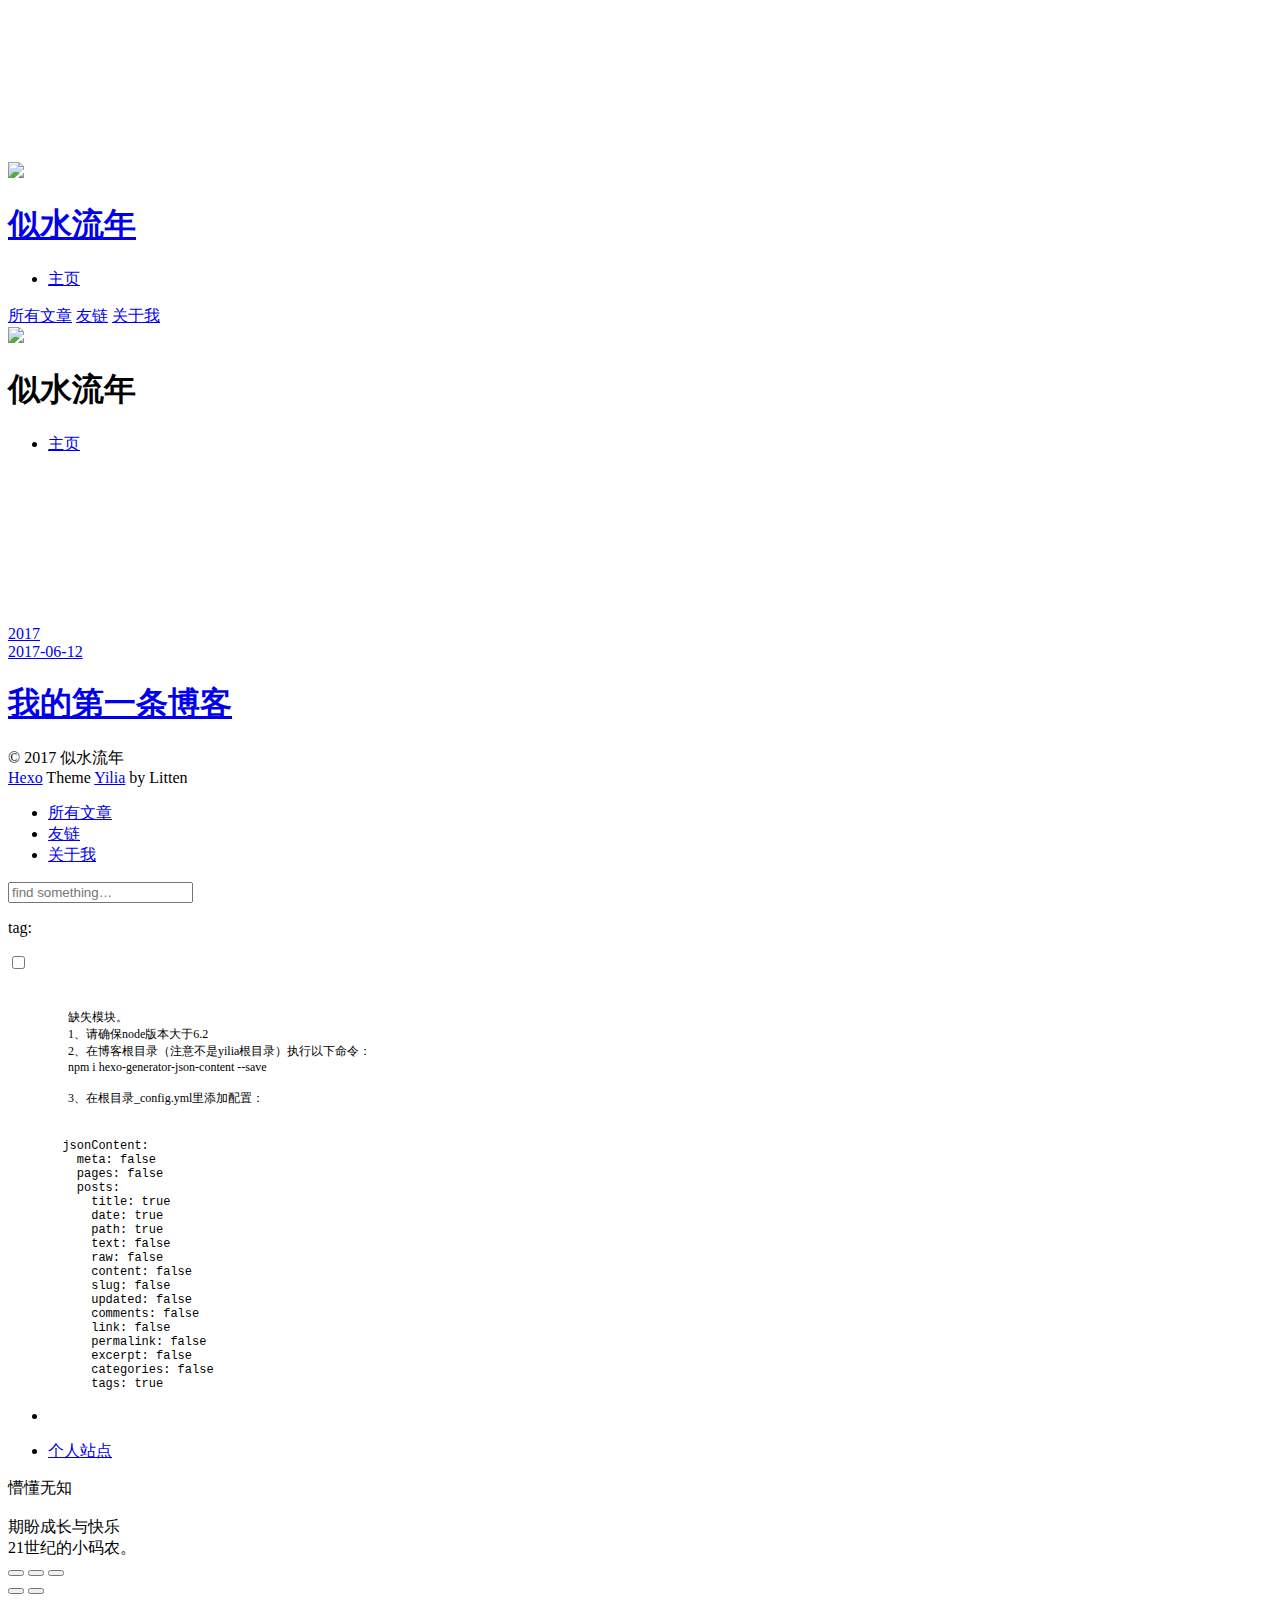
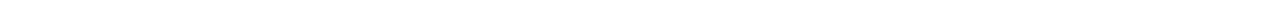
==== commit 0b0cbe73: "Site updated: 2017-06-12 17:39:58" ====
--- a/archives/index.html
+++ b/archives/index.html
@@ -18,7 +18,7 @@
     <link rel="alternative" href="/atom.xml" title="似水流年的个人博客" type="application/atom+xml">
   
   
-    <link rel="icon" href="/favicon.png">
+    <link rel="icon" href="/favicon.ico">
   
   <link rel="stylesheet" type="text/css" href="/./main.b3331d.css">
   <style type="text/css">
@@ -318,7 +318,7 @@
         <ul class="search-ul">
           
             <li class="search-li">
-              <a href="http://localhost:4000/" target="_blank" class="search-title"><i class="icon-quo-left icon"></i>友情链接1</a>
+              <a href="http://cleverqin.cn/" target="_blank" class="search-title"><i class="icon-quo-left icon"></i>个人站点</a>
             </li>
           
         </ul>
@@ -329,7 +329,7 @@
     
     	<section class="tools-section tools-section-me" q-show="aboutme">
   	  	
-  	  		<div class="aboutme-wrap" id="js-aboutme">很惭愧&lt;br&gt;&lt;br&gt;只做了一点微小的工作&lt;br&gt;谢谢大家</div>
+  	  		<div class="aboutme-wrap" id="js-aboutme">懵懂无知&lt;br&gt;&lt;br&gt;期盼成长与快乐&lt;br&gt;21世纪的小码农。</div>
   	  	
     	</section>
     
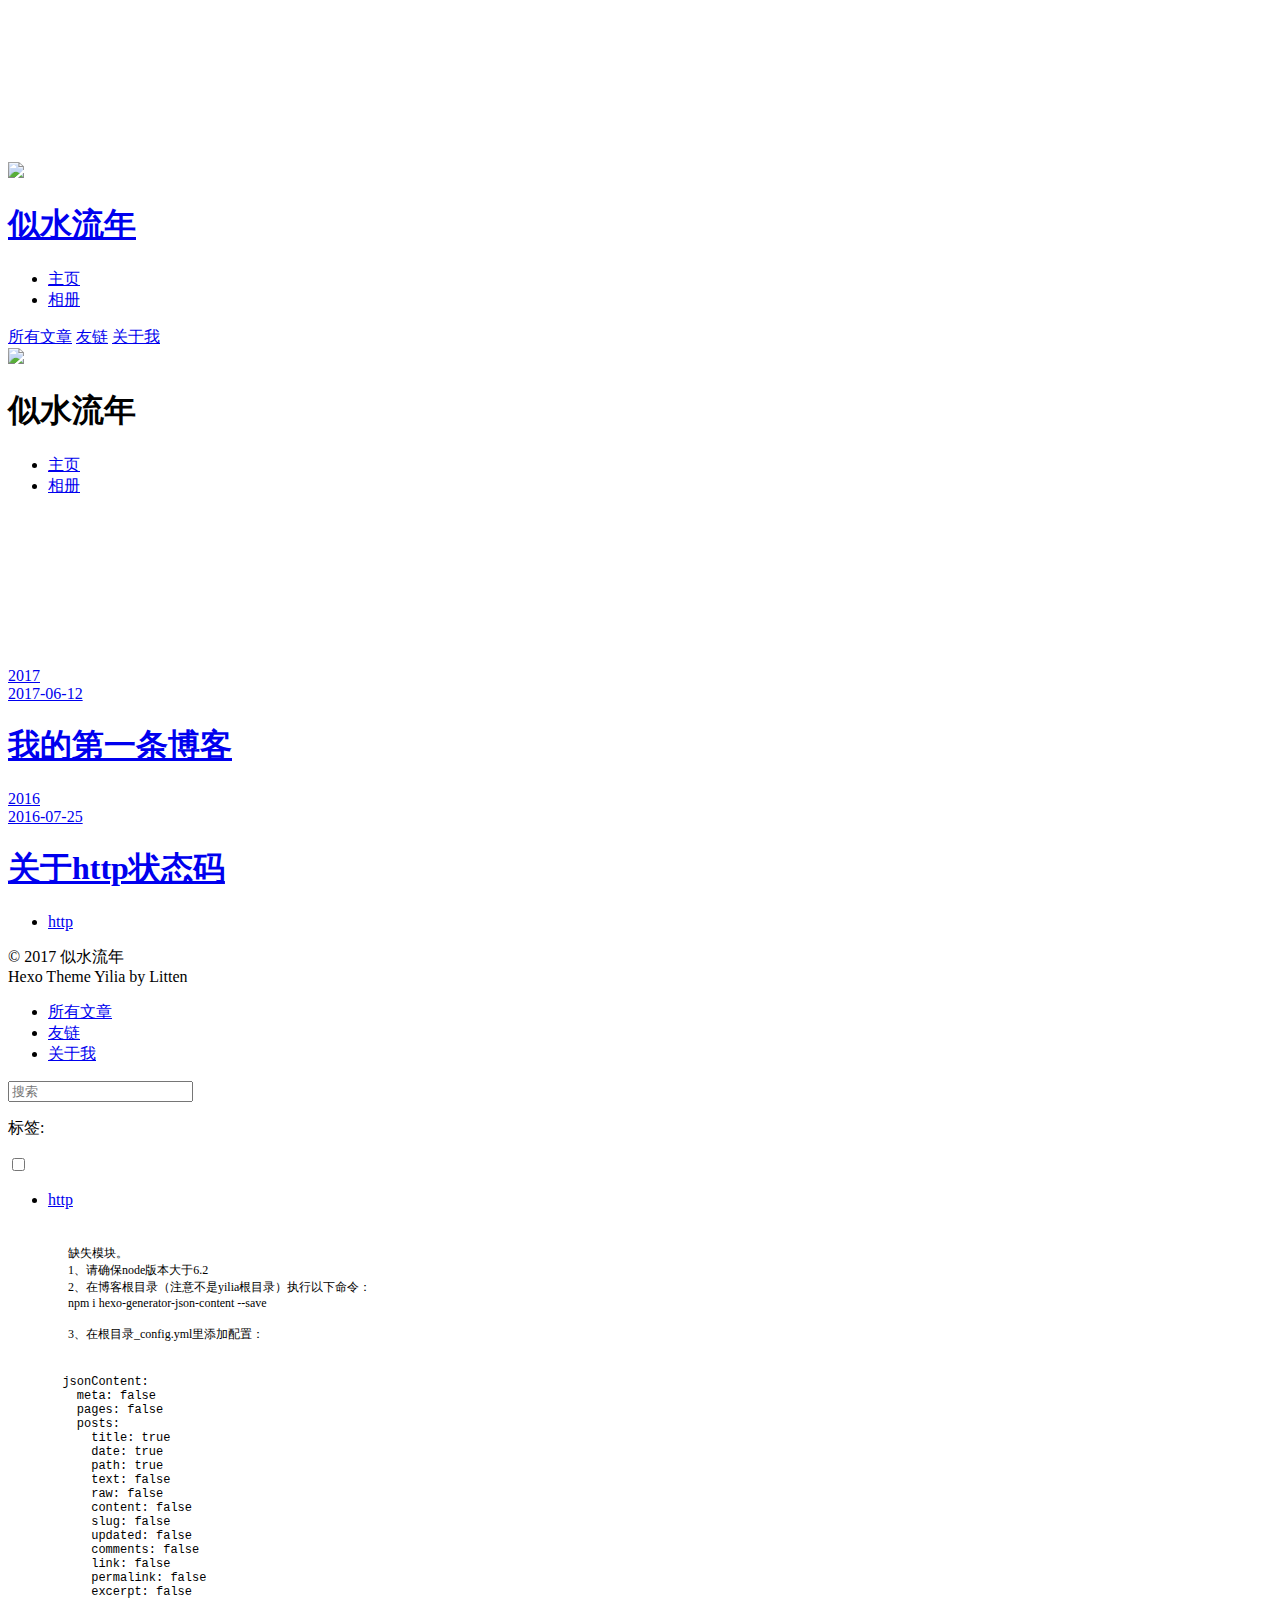
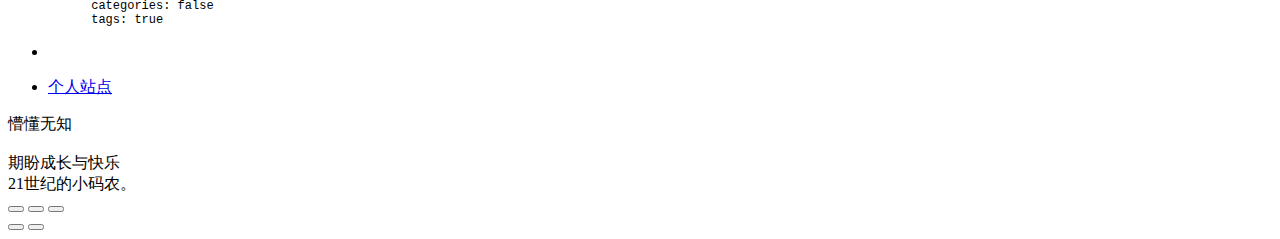
==== commit 54018509: "Site updated: 2017-06-15 09:32:23" ====
--- a/archives/index.html
+++ b/archives/index.html
@@ -5,12 +5,12 @@
   
   <meta name="renderer" content="webkit">
   <meta http-equiv="X-UA-Compatible" content="IE=edge" >
-  <link rel="dns-prefetch" href="http://yunchen132.github.io">
+  <link rel="dns-prefetch" href="http://cleverqin.com">
   <title>Archives | 似水流年的个人博客</title>
   <meta name="viewport" content="width=device-width, initial-scale=1, maximum-scale=1">
   <meta property="og:type" content="website">
 <meta property="og:title" content="似水流年的个人博客">
-<meta property="og:url" content="http://yunchen132.github.io/archives/index.html">
+<meta property="og:url" content="http://cleverqin.com/archives/index.html">
 <meta property="og:site_name" content="似水流年的个人博客">
 <meta name="twitter:card" content="summary">
 <meta name="twitter:title" content="似水流年的个人博客">
@@ -54,6 +54,8 @@
 			
 				<li><a href="/">主页</a></li>
 	        
+				<li><a href="/photos">相册</a></li>
+	        
 			</ul>
 		</nav>
 		<nav class="header-smart-menu">
@@ -74,7 +76,7 @@
 		<nav class="header-nav">
 			<div class="social">
 				
-					<a class="github" target="_blank" href="https://github.com/yunchen132" title="github"><i class="icon-github"></i></a>
+					<a class="github" target="_blank" href="https://github.com/cleverqin" title="github"><i class="icon-github"></i></a>
 		        
 					<a class="qq" target="_blank" href="https://user.qzone.qq.com/705597001" title="qq"><i class="icon-qq"></i></a>
 		        
@@ -104,12 +106,14 @@
 			
 				
 			
+				
+			
 			
 			
 			<nav class="header-nav">
 				<div class="social">
 					
-						<a class="github" target="_blank" href="https://github.com/yunchen132" title="github"><i class="icon-github"></i></a>
+						<a class="github" target="_blank" href="https://github.com/cleverqin" title="github"><i class="icon-github"></i></a>
 			        
 						<a class="qq" target="_blank" href="https://user.qzone.qq.com/705597001" title="qq"><i class="icon-qq"></i></a>
 			        
@@ -120,7 +124,9 @@
 				<ul style="width: 50%">
 				
 				
-					<li style="width: 100%"><a href="/">主页</a></li>
+					<li style="width: 50%"><a href="/">主页</a></li>
+		        
+					<li style="width: 50%"><a href="/photos">相册</a></li>
 		        
 				</ul>
 			</nav>
@@ -165,6 +171,54 @@
 
         <div class="article-info info-on-right">
           
+          
+
+        </div>
+        <div class="clearfix"></div>
+    </header>
+  </div>
+</article>
+  
+    
+    
+      
+        </div></section>
+      
+      
+      <section class="archives-wrap">
+        <div class="archive-year-wrap">
+          <a href="/archives/2016" class="archive-year">2016</a>
+        </div>
+        <div class="archives">
+    
+    <article class="archive-article archive-type-post">
+  <div class="archive-article-inner">
+    <header class="archive-article-header">
+      	<div class="article-meta">
+	      	<a href="/2016/07/25/about-http-status/" class="archive-article-date">
+  	<time datetime="2016-07-25T00:52:00.000Z" itemprop="datePublished"><i class="icon-calendar icon"></i>2016-07-25</time>
+</a>
+        </div>
+    	 
+  
+    <h1 itemprop="name">
+      <a class="archive-article-title" href="/2016/07/25/about-http-status/">关于http状态码</a>
+    </h1>
+  
+
+        <div class="article-info info-on-right">
+          
+	<div class="article-tag tagcloud">
+		<i class="icon-price-tags icon"></i>
+		<ul class="article-tag-list">
+			 
+        		<li class="article-tag-list-item">
+        			<a href="javascript:void(0)" class="js-tag article-tag-list-link color5">http</a>
+        		</li>
+      		
+		</ul>
+	</div>
+
           
 
         </div>
@@ -190,11 +244,12 @@
     		&copy; 2017 似水流年
     	</div>
       	<div class="footer-right">
-      		<a href="http://hexo.io/" target="_blank">Hexo</a>  Theme <a href="https://github.com/litten/hexo-theme-yilia" target="_blank">Yilia</a> by Litten
+      		Hexo  Theme Yilia by Litten
       	</div>
     </div>
   </div>
 </footer>
+
     </div>
     <script>
 	var yiliaConfig = {
@@ -258,16 +313,20 @@
     
     	<section class="tools-section tools-section-all" q-show="innerArchive">
         <div class="search-wrap">
-          <input class="search-ipt" q-model="search" type="text" placeholder="find something…">
+          <input class="search-ipt" q-model="search" type="text" placeholder="搜索">
           <i class="icon-search icon" q-show="search|isEmptyStr"></i>
           <i class="icon-close icon" q-show="search|isNotEmptyStr" q-on="click:clearChose(e)"></i>
         </div>
         <div class="widget tagcloud search-tag">
-          <p class="search-tag-wording">tag:</p>
+          <p class="search-tag-wording">标签:</p>
           <label class="search-switch">
             <input type="checkbox" q-on="click:toggleTag(e)" q-attr="checked:showTags">
           </label>
           <ul class="article-tag-list" q-show="showTags">
+            
+              <li class="article-tag-list-item">
+                <a href="javascript:void(0)" class="js-tag color5">http</a>
+              </li>
             
             <div class="clearfix"></div>
           </ul>
@@ -334,8 +393,9 @@
     	</section>
     
   </div>
-  
+
 </div>
+
     <!-- Root element of PhotoSwipe. Must have class pswp. -->
 <div class="pswp" tabindex="-1" role="dialog" aria-hidden="true">
 
